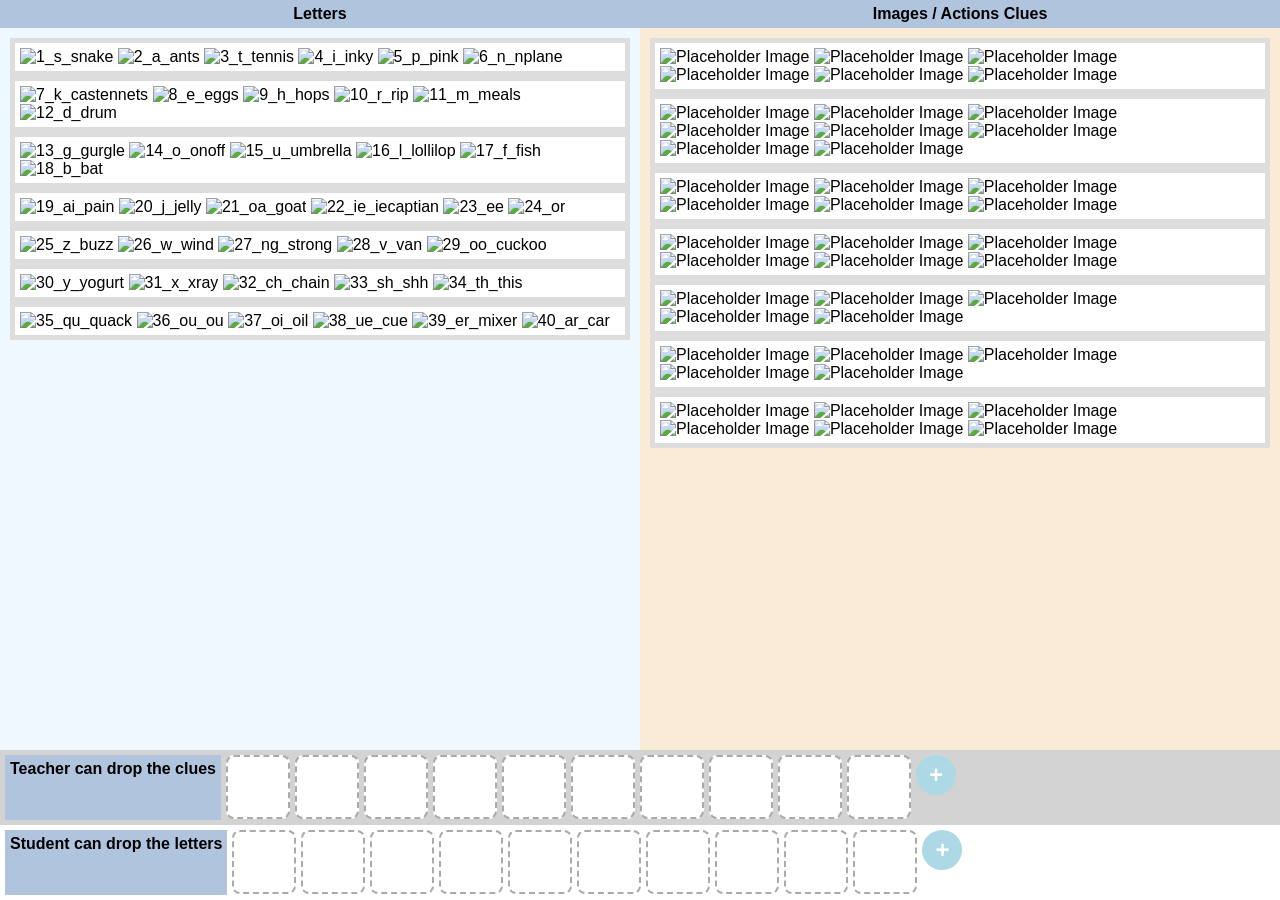
==== index.html @ 733f85e7 "Create index.html" ====
<!DOCTYPE html>
<html lang="en">
  <head>
    <meta charset="UTF-8" />
    <meta name="viewport" content="width=device-width, initial-scale=1.0" />
    <title>Jolly_Image_Clues</title>
    <style>
      body {
        margin: 0;
        font-family: Arial, sans-serif;
        height: 100vh;
        display: flex;
        flex-direction: column;
        overflow: hidden;
      }
      .container {
        display: flex;
        flex-direction: column;
        height: 100vh;
        overflow: hidden;
      }
      .top-sections {
        display: flex;
        flex: 1;
        overflow: hidden;
      }
      .left,
      .right {
        flex: 1;
        display: flex;
        flex-direction: column;
        height: 100%;
        overflow: hidden;
      }

      .header {
        background-color: #b0c4de;
        #padding: 10px;
        padding: 5px;
        text-align: center;
        font-weight: bold;
        flex-shrink: 0;
      }
      .header_bottom {
        background-color: #b0c4de;
        #padding: 10px;
        padding: 5px;
        text-align: left;
        font-weight: bold;
        flex-shrink: 0;
      }
      .content {
        flex: 1;
        overflow-y: auto; /* Enables independent scrolling */
        #padding: 20px;
        padding: 10px;
        box-sizing: border-box;
        background-color: #f0f8ff;
        flex-direction: column; /* Arranges items vertically */
        ##display: flex; /* Enables flexbox layout */
        gap: 10px; /* Adds spacing between tiles */
        align-items: left; /* Centers tiles horizontally (optional) */
      }

      .right .content {
        background-color: #faebd7;
      }
      .bottom {
        background-color: #d3d3d3;
        #padding: 20px;
        padding: 5px;
        display: flex;
        #gap: 10px;
        gap: 5px;
        justify-content: left;
        align-items: left;
        box-sizing: border-box;
        flex-shrink: 0;
        #height: 150px; /* Fixed height */
        height: 75px; /* Fixed height */
        overflow-y: auto; /* Enables independent scrolling */
        flex-wrap: wrap;
      }
      .drop-box {
        #width: 80px;
        #height: 80px;
        width: 60px;
        height: 60px;
        background-color: #ffffff;
        border: 2px dashed #aaa;
        border-radius: 8px;
        display: flex;
        justify-content: center;
        align-items: center;
        position: relative;
      }
      .drop-box img {
        max-width: 100%;
        max-height: 100%;
        cursor: pointer;
      }
      .drop-box .remove-box {
        position: absolute;
        top: -5px;
        right: -5px;
        width: 20px;
        height: 20px;
        background-color: black;
        color: white;
        font-size: 14px;
        font-weight: bold;
        border: none;
        border-radius: 50%;
        cursor: pointer;
        display: flex;
        justify-content: center;
        align-items: center;
      }
      .drag-item {
        width: 100px;
        height: 100px;
        background-color: #e6f7ff;
        border: 1px solid #ccc;
        border-radius: 8px;
        display: flex;
        justify-content: center;
        align-items: center;
        cursor: grab;
      }
      .add-box {
        width: 40px;
        height: 40px;
        background-color: #add8e6;
        border-radius: 50%;
        display: flex;
        justify-content: center;
        align-items: center;
        cursor: pointer;
        font-size: 24px;
        font-weight: bold;
        color: #ffffff;
      }
      iframe {
        width: 400px; /* Full width of the iframe content */
        height: 200px; /* Full height of the iframe content */
        transform: scale(0.5); /* Optional zoom */
      }
    </style>
  </head>
  <body>
    <div class="container">
      <div class="top-sections">
        <div class="left">
          <div class="header">Letters</div>
          <div class="content">
            <!-- Sound Group -->
            <div class="sound-group">
              <div class="image-container-add" id="pic-1">
                <img
                  src="https://cdn.glitch.global/4adfb181-a460-4bc2-8b7e-12b2c345e72f/1_s_snake.png?v=1744560959046"
                  alt="1_s_snake"
                  draggable="true"
                />
                <img src="https://cdn.glitch.global/4adfb181-a460-4bc2-8b7e-12b2c345e72f/2_a_ants.png?v=1744561001918" alt="2_a_ants" draggable="true" />
                <img src="https://cdn.glitch.global/4adfb181-a460-4bc2-8b7e-12b2c345e72f/3_t_tennis.png?v=1744559764709" alt="3_t_tennis" draggable="true" />
                <img src="https://cdn.glitch.global/4adfb181-a460-4bc2-8b7e-12b2c345e72f/4_i_ink.png?v=1744560992296" alt="4_i_inky" draggable="true" />
                <img src="https://cdn.glitch.global/4adfb181-a460-4bc2-8b7e-12b2c345e72f/5_p_puff.png?v=1744561009285" alt="5_p_pink" draggable="true" />
                <img src="https://cdn.glitch.global/4adfb181-a460-4bc2-8b7e-12b2c345e72f/6_n_net.png?v=1744561014562" alt="6_n_nplane" draggable="true" />
              </div>
            </div>
            <!-- Sound Group -->
            <div class="sound-group">
              <div class="image-container-add" id="pic-2">
                <img
                  src="https://cdn.glitch.global/4adfb181-a460-4bc2-8b7e-12b2c345e72f/7_c_castanets.png?v=1744561022892"
                  alt="7_k_castennets"
                  draggable="true"
                />
                <img src="https://cdn.glitch.global/4adfb181-a460-4bc2-8b7e-12b2c345e72f/8_e_egg.png?v=1744561030577" alt="8_e_eggs" draggable="true" />
                <img src="https://cdn.glitch.global/4adfb181-a460-4bc2-8b7e-12b2c345e72f/9_h_hop.png?v=1744561038315" alt="9_h_hops" draggable="true" />
                <img src="https://cdn.glitch.global/4adfb181-a460-4bc2-8b7e-12b2c345e72f/10_r_rag.png?v=1744561045800" alt="10_r_rip" draggable="true" />
                <img src="https://cdn.glitch.global/4adfb181-a460-4bc2-8b7e-12b2c345e72f/11_m_meal.png?v=1744561056180" alt="11_m_meals" draggable="true" />
                <img src="https://cdn.glitch.global/4adfb181-a460-4bc2-8b7e-12b2c345e72f/12_d_drum.png?v=1744561060388" alt="12_d_drum" draggable="true" />
              </div>
            </div>
            <!-- Sound Group -->
            <div class="sound-group">
              <div class="image-container-add" id="pic-3">
                <img src="https://cdn.glitch.global/4adfb181-a460-4bc2-8b7e-12b2c345e72f/13_g_gurgle.png?v=1744561068231" alt="13_g_gurgle" draggable="true" />
                <img src="https://cdn.glitch.global/4adfb181-a460-4bc2-8b7e-12b2c345e72f/14_o_on_off.png?v=1744561078649" alt="14_o_onoff" draggable="true" />
                <img
                  src="https://cdn.glitch.global/4adfb181-a460-4bc2-8b7e-12b2c345e72f/15_u_umbrella.png?v=1744560377192"
                  alt="15_u_umbrella"
                  draggable="true"
                />
                <img
                  src="https://cdn.glitch.global/4adfb181-a460-4bc2-8b7e-12b2c345e72f/16_l_lollipop.png?v=1744561085798"
                  alt="16_l_lollilop"
                  draggable="true"
                />
                <img src="https://cdn.glitch.global/4adfb181-a460-4bc2-8b7e-12b2c345e72f/17_f_fish.png?v=1744561094536" alt="17_f_fish" draggable="true" />
                <img src="https://cdn.glitch.global/4adfb181-a460-4bc2-8b7e-12b2c345e72f/18_b_bat.png?v=1744561100060" alt="18_b_bat" draggable="true" />
              </div>
            </div>
            <!-- Sound Group -->
            <div class="sound-group">
              <div class="image-container-add" id="pic-4">
                <img src="https://cdn.glitch.global/4adfb181-a460-4bc2-8b7e-12b2c345e72f/19_ai_pain.png?v=1744561107030" alt="19_ai_pain" draggable="true" />
                <img src="https://cdn.glitch.global/4adfb181-a460-4bc2-8b7e-12b2c345e72f/20_j_jam.png?v=1744561115542" alt="20_j_jelly" draggable="true" />
                <img src="https://cdn.glitch.global/4adfb181-a460-4bc2-8b7e-12b2c345e72f/21_oa_goat.png?v=1744561122622" alt="21_oa_goat" draggable="true" />
                <img
                  src="https://cdn.glitch.global/4adfb181-a460-4bc2-8b7e-12b2c345e72f/22_ie_ie_ie.png?v=1744561131963"
                  alt="22_ie_iecaptian"
                  draggable="true"
                />
                <img src="https://cdn.glitch.global/4adfb181-a460-4bc2-8b7e-12b2c345e72f/23_ee_or_eey_ore.png?v=1744561138177" alt="23_ee" draggable="true" />
                <img src="https://cdn.glitch.global/4adfb181-a460-4bc2-8b7e-12b2c345e72f/23_ee_or_eey_ore.png?v=1744561138177" alt="24_or" draggable="true" />
              </div>
            </div>
            <!-- Sound Group -->
            <div class="sound-group">
              <div class="image-container-add" id="pic-5">
                <img src="https://cdn.glitch.global/4adfb181-a460-4bc2-8b7e-12b2c345e72f/24_z_buzz.png?v=1744561157769" alt="25_z_buzz" draggable="true" />
                <img src="https://cdn.glitch.global/4adfb181-a460-4bc2-8b7e-12b2c345e72f/25_w_wind.png?v=1744561163720" alt="26_w_wind" draggable="true" />
                <img
                  src="https://cdn.glitch.global/4adfb181-a460-4bc2-8b7e-12b2c345e72f/26_ng_strong.png?v=1744561170812"
                  alt="27_ng_strong"
                  draggable="true"
                />
                <img src="https://cdn.glitch.global/4adfb181-a460-4bc2-8b7e-12b2c345e72f/27_v_van.png?v=1744561178934" alt="28_v_van" draggable="true" />
                <img
                  src="https://cdn.glitch.global/4adfb181-a460-4bc2-8b7e-12b2c345e72f/28_oo_cook.png?v=1744561189140"
                  alt="29_oo_cuckoo"
                  draggable="true"
                />
              </div>
            </div>
            <!-- Sound Group -->
            <div class="sound-group">
              <div class="image-container-add" id="pic-6">
                <img src="https://cdn.glitch.global/4adfb181-a460-4bc2-8b7e-12b2c345e72f/29_y_yogurt.png?v=1744559774931" alt="30_y_yogurt" draggable="true" />
                <img src="https://cdn.glitch.global/4adfb181-a460-4bc2-8b7e-12b2c345e72f/30_x_x_ray.png?v=1744561199318" alt="31_x_xray" draggable="true" />
                <img src="https://cdn.glitch.global/4adfb181-a460-4bc2-8b7e-12b2c345e72f/31_ch_choo.png?v=1744561206598" alt="32_ch_chain" draggable="true" />
                <img src="https://cdn.glitch.global/4adfb181-a460-4bc2-8b7e-12b2c345e72f/32_sh_hush.png?v=1744561214561" alt="33_sh_shh" draggable="true" />
                <img src="https://cdn.glitch.global/4adfb181-a460-4bc2-8b7e-12b2c345e72f/33_th_this_thumb.png?v=1744561222630" alt="34_th_this" draggable="true" />
              </div>
            </div>
            <!-- Sound Group -->
            <div class="sound-group">
              <div class="image-container-add" id="pic-7">
                <img src="https://cdn.glitch.global/4adfb181-a460-4bc2-8b7e-12b2c345e72f/35_ou_ouch.png?v=1744561228582" alt="35_qu_quack" draggable="true" />
                <img src="https://cdn.glitch.global/4adfb181-a460-4bc2-8b7e-12b2c345e72f/34_qu_quack.png?v=1744561234258" alt="36_ou_ou" draggable="true" />
                <img src="https://cdn.glitch.global/4adfb181-a460-4bc2-8b7e-12b2c345e72f/36_oi_oil.png?v=1744561242441" alt="37_oi_oil" draggable="true" />
                <img src="https://cdn.glitch.global/4adfb181-a460-4bc2-8b7e-12b2c345e72f/37_ue_cue.png?v=1744561249560" alt="38_ue_cue" draggable="true" />
                <img src="https://cdn.glitch.global/4adfb181-a460-4bc2-8b7e-12b2c345e72f/38_er_mixer.png?v=1744561256466" alt="39_er_mixer" draggable="true" />
                <img src="https://cdn.glitch.global/4adfb181-a460-4bc2-8b7e-12b2c345e72f/39_ar_arm.png?v=1744561270371" alt="40_ar_car" draggable="true" />
              </div>
            </div>
          </div>
        </div>
        <div class="right">
          <div class="header">Images / Actions Clues</div>
          <div class="content">
            <!-- Sound Group -->
            <div class="sound-group">
              <div class="image-container" id="group-1">
                <img
                  src="../canva_letters/canva_2_s.png"
                  alt="Placeholder Image"
                  draggable="true"
                />
                <img
                  src="../canva_letters/canva_2_a.png"
                  alt="Placeholder Image"
                  draggable="true"
                />
                <img
                  src="../canva_letters/canva_2_t.png"
                  alt="Placeholder Image"
                  draggable="true"
                />
                <img
                  src="../canva_letters/canva_2_p.png"
                  alt="Placeholder Image"
                  draggable="true"
                />
                <img
                  src="../canva_letters/canva_2_i.png"
                  alt="Placeholder Image"
                  draggable="true"
                />
                <img
                  src="../canva_letters/canva_2_n.png"
                  alt="Placeholder Image"
                  draggable="true"
                />
              </div>
            </div>

            <div class="sound-group">
              <div class="image-container" id="group-2">
                <img
                  src="../canva_letters/canva_2_c.png"
                  alt="Placeholder Image"
                  draggable="true"
                />
                <img
                  src="../canva_letters/canva_2_k.png"
                  alt="Placeholder Image"
                  draggable="true"
                />
                <img
                  src="../canva_letters/canva_2_ck.png"
                  alt="Placeholder Image"
                  draggable="true"
                />
                <img
                  src="../canva_letters/canva_2_e.png"
                  alt="Placeholder Image"
                  draggable="true"
                />
                <img
                  src="../canva_letters/canva_2_h.png"
                  alt="Placeholder Image"
                  draggable="true"
                />
                <img
                  src="../canva_letters/canva_2_r.png"
                  alt="Placeholder Image"
                  draggable="true"
                />
                <img
                  src="../canva_letters/canva_2_m.png"
                  alt="Placeholder Image"
                  draggable="true"
                />
                <img
                  src="../canva_letters/canva_2_d.png"
                  alt="Placeholder Image"
                  draggable="true"
                />
              </div>
            </div>

            <!-- Sound Group -->
            <div class="sound-group">
              <div class="image-container" id="group-3">
                <img
                  src="../canva_letters/canva_2_g.png"
                  alt="Placeholder Image"
                  draggable="true"
                />
                <img
                  src="../canva_letters/canva_2_o.png"
                  alt="Placeholder Image"
                  draggable="true"
                />
                <img
                  src="../canva_letters/canva_2_u.png"
                  alt="Placeholder Image"
                  draggable="true"
                />
                <img
                  src="../canva_letters/canva_2_l.png"
                  alt="Placeholder Image"
                  draggable="true"
                />
                <img
                  src="../canva_letters/canva_2_f.png"
                  alt="Placeholder Image"
                  draggable="true"
                />
                <img
                  src="../canva_letters/canva_2_b.png"
                  alt="Placeholder Image"
                  draggable="true"
                />
              </div>
            </div>

            <!-- Sound Group -->
            <div class="sound-group">
              <div class="image-container" id="group-4">
                <img
                  src="../canva_letters/canva_2_ai.png"
                  alt="Placeholder Image"
                  draggable="true"
                />
                <img
                  src="../canva_letters/canva_2_j.png"
                  alt="Placeholder Image"
                  draggable="true"
                />
                <img
                  src="../canva_letters/canva_2_oa.png"
                  alt="Placeholder Image"
                  draggable="true"
                />
                <img
                  src="../canva_letters/canva_2_ie.png"
                  alt="Placeholder Image"
                  draggable="true"
                />
                <img
                  src="../canva_letters/canva_2_ee.png"
                  alt="Placeholder Image"
                  draggable="true"
                />
                <img
                  src="../canva_letters/canva_2_or.png"
                  alt="Placeholder Image"
                  draggable="true"
                />
              </div>
            </div>

            <!-- Sound Group -->
            <div class="sound-group">
              <div class="image-container" id="group-5">
                <img
                  src="../canva_letters/canva_2_z.png"
                  alt="Placeholder Image"
                  draggable="true"
                />
                <img
                  src="../canva_letters/canva_2_w.png"
                  alt="Placeholder Image"
                  draggable="true"
                />
                <img
                  src="../canva_letters/canva_2_ng.png"
                  alt="Placeholder Image"
                  draggable="true"
                />
                <img
                  src="../canva_letters/canva_2_v.png"
                  alt="Placeholder Image"
                  draggable="true"
                />
                <img
                  src="../canva_letters/canva_2_oo.png"
                  alt="Placeholder Image"
                  draggable="true"
                />
              </div>
            </div>

            <!-- Sound Group -->
            <div class="sound-group">
              <div class="image-container" id="group-6">
                <img
                  src="../canva_letters/canva_2_y.png"
                  alt="Placeholder Image"
                  draggable="true"
                />
                <img
                  src="../canva_letters/canva_2_x.png"
                  alt="Placeholder Image"
                  draggable="true"
                />
                <img
                  src="../canva_letters/canva_2_ch.png"
                  alt="Placeholder Image"
                  draggable="true"
                />
                <img
                  src="../canva_letters/canva_2_sh.png"
                  alt="Placeholder Image"
                  draggable="true"
                />
                <img
                  src="../canva_letters/canva_2_th.png"
                  alt="Placeholder Image"
                  draggable="true"
                />
              </div>
            </div>

            <!-- Sound Group -->
            <div class="sound-group">
              <div class="image-container" id="group-7">
                <img
                  src="../canva_letters/canva_2_qu.png"
                  alt="Placeholder Image"
                  draggable="true"
                />
                <img
                  src="../canva_letters/canva_2_ou.png"
                  alt="Placeholder Image"
                  draggable="true"
                />
                <img
                  src="../canva_letters/canva_2_oi.png"
                  alt="Placeholder Image"
                  draggable="true"
                />
                <img
                  src="../canva_letters/canva_2_ue.png"
                  alt="Placeholder Image"
                  draggable="true"
                />
                <img
                  src="../canva_letters/canva_2_er.png"
                  alt="Placeholder Image"
                  draggable="true"
                />
                <img
                  src="../canva_letters/canva_2_ar.png"
                  alt="Placeholder Image"
                  draggable="true"
                />
              </div>
            </div>
          </div>
        </div>
      </div>
      <div class="bottom" id="bottomSection">
        <div class="header_bottom">
          Teacher can drop the clues
        </div>
        <div class="drop-box"></div>
        <div class="drop-box"></div>
        <div class="drop-box"></div>
        <div class="drop-box"></div>
        <div class="drop-box"></div>
        <div class="drop-box"></div>
        <div class="drop-box"></div>
        <div class="drop-box"></div>
        <div class="drop-box"></div>
        <div class="drop-box"></div>
        <div class="add-box" id="addBox">+</div>
      </div>
      <div
        class="bottom"
        style="background-color: #ffff"
        id="bottomSoundSection"
      >
        <div class="header_bottom">
          Student can drop the letters
        </div>
        <div class="drop-box"></div>
        <div class="drop-box"></div>
        <div class="drop-box"></div>
        <div class="drop-box"></div>
        <div class="drop-box"></div>
        <div class="drop-box"></div>
        <div class="drop-box"></div>
        <div class="drop-box"></div>
        <div class="drop-box"></div>
        <div class="drop-box"></div>
        <div class="add-box" id="addBox_Sound">+</div>
      </div>
    </div>
    <script>
      const dragItems = document.querySelectorAll(".drag-item");
      const bottomSection = document.getElementById("bottomSection");
      const bottomSoundSection = document.getElementById("bottomSoundSection");

      const addBoxButton = document.getElementById("addBox");
      const addSoundBoxButton = document.getElementById("addBox_Sound");

      dragItems.forEach((item) => {
        item.addEventListener("dragstart", (e) => {
          e.dataTransfer.setData(
            "text/plain",
            e.target.getAttribute("data-image")
          );
        });
      });

      function enableDrop(box) {
        box.addEventListener("dragover", (e) => {
          e.preventDefault();
          box.style.backgroundColor = "#f0f8ff";
        });

        box.addEventListener("dragleave", () => {
          box.style.backgroundColor = "#ffffff";
        });

        box.addEventListener("drop", (e) => {
          e.preventDefault();
          const imageUrl = e.dataTransfer.getData("text/plain");
          const img = document.createElement("img");
          img.src = imageUrl;
          img.addEventListener("click", () => {
            img.remove();
          });
          box.innerHTML = "";
          box.appendChild(img);
          box.style.backgroundColor = "#ffffff";
        });
      }

      addBoxButton.addEventListener("click", () => {
        const newDropBox = document.createElement("div");
        newDropBox.classList.add("drop-box");
        const removeButton = document.createElement("button");
        removeButton.textContent = "x";
        removeButton.classList.add("remove-box");
        removeButton.addEventListener("click", () => {
          newDropBox.remove();
        });
        newDropBox.appendChild(removeButton);
        enableDrop(newDropBox);
        bottomSection.insertBefore(newDropBox, addBoxButton);
      });
      addSoundBoxButton.addEventListener("click", () => {
        const newDropBox = document.createElement("div");
        newDropBox.classList.add("drop-box");
        const removeButton = document.createElement("button");
        removeButton.textContent = "x";
        removeButton.classList.add("remove-box");
        removeButton.addEventListener("click", () => {
          newDropBox.remove();
        });
        newDropBox.appendChild(removeButton);
        enableDrop(newDropBox);
        bottomSoundSection.insertBefore(newDropBox, addSoundBoxButton);
      });

      document.querySelectorAll(".drop-box").forEach(enableDrop);
    </script>
    <!-- style for tiles and grouping the tiles -->
    <style>
      .old_sound-group {
      		border: 1px solid #ddd;
      		border-radius: 8px;
      		##padding: 10px;
      		padding: 10px;
      		background: #ffffff;
      		##width: 200px;
      		width: 200px;
      		##height:auto;
      		box-shadow: 0px 2px 5px rgba(0, 0, 0, 0.1);
      		##added by vidya for vertcal arrangement
      		flex:1;
      		flex-direction: column; /* Arranges items vertically */
      		display: flex; /* Enables flexbox layout */
      		gap: 10px; /* Adds spacing between tiles */
      		align-items: center; /* Centers tiles horizontally (optional) */
      	}
      	.sound-group {
      		border: 5px solid #ddd;
      		border-radius: 1px;
      		##padding: 10px;
      		padding: 3px;
      		background: #ffffff;
      		##width: 200px;
      		width: auto;
      		##height:auto;
      		##box-shadow: 0px 2px 5px rgba(0, 0, 0, 0.1);
      		##added by vidya for vertcal arrangement
      		flex:1;
      		flex-direction: column; /* Arranges items vertically */
      		align-items: flex-start;
      		display: flex; /* Enables flexbox layout */
      		gap: 5px; /* Adds spacing between tiles */
      		align-items: left; /* Centers tiles horizontally (optional) */
      	}

      	.sound-group h3 {
      		margin: 0 0 10px;
      	}

      	.old_tiles {
      		flex:1;
      		display: flex;
      		flex-wrap: wrap;
      		gap: 10px;
      		##added by vidya for vertcal arrangement
      		flex:1;
      		width:auto;
      		flex-direction: row; /* Arranges items vertically */
      		display: flex; /* Enables flexbox layout */
      		gap: 10px; /* Adds spacing between tiles */
      		align-items: center; /* Centers tiles horizontally (optional) */

      	}

      	.tiles {
      		flex:1;
      		display: flex;
      		flex-wrap: wrap;
      		gap: 10px;
      	}

      	.tile {
      		padding: 10px 15px;
      		border: 1px solid #ccc;
      		border-radius: 5px;
      		background-color: #e6f7ff;
      		cursor: grab;
      		user-select: none;
      	}

      	.tile:active {
      		cursor: grabbing;
      	}

      	.image-container-add {
      		#display: flex;
      		display: block;
      		#justify-content: center;
      		justify-content: left;
      		#gap: 10px;
      		gap: 2px;
      		##margin: 20px;
      		margin: 2px;
      	}

      	.image-container {
      		#display: flex;
      		display: block;
      		#justify-content: center;
      		justify-content: left;
      		#gap: 10px;
      		gap: 2px;
      		##margin: 20px;
      		margin: 2px;
      	}

      	.image-container-add img {
      	   # width: 100px;
      	   # height: 100px;
      		height: 70px;
      		width: 70px;
      		cursor: grab;
      	}
      	.image-container img {
      	   # width: 100px;
      	   # height: 100px;
      		height: 40px;
      		width: 40px;
      		cursor: grab;
      	}
    </style>
  </body>
</html>
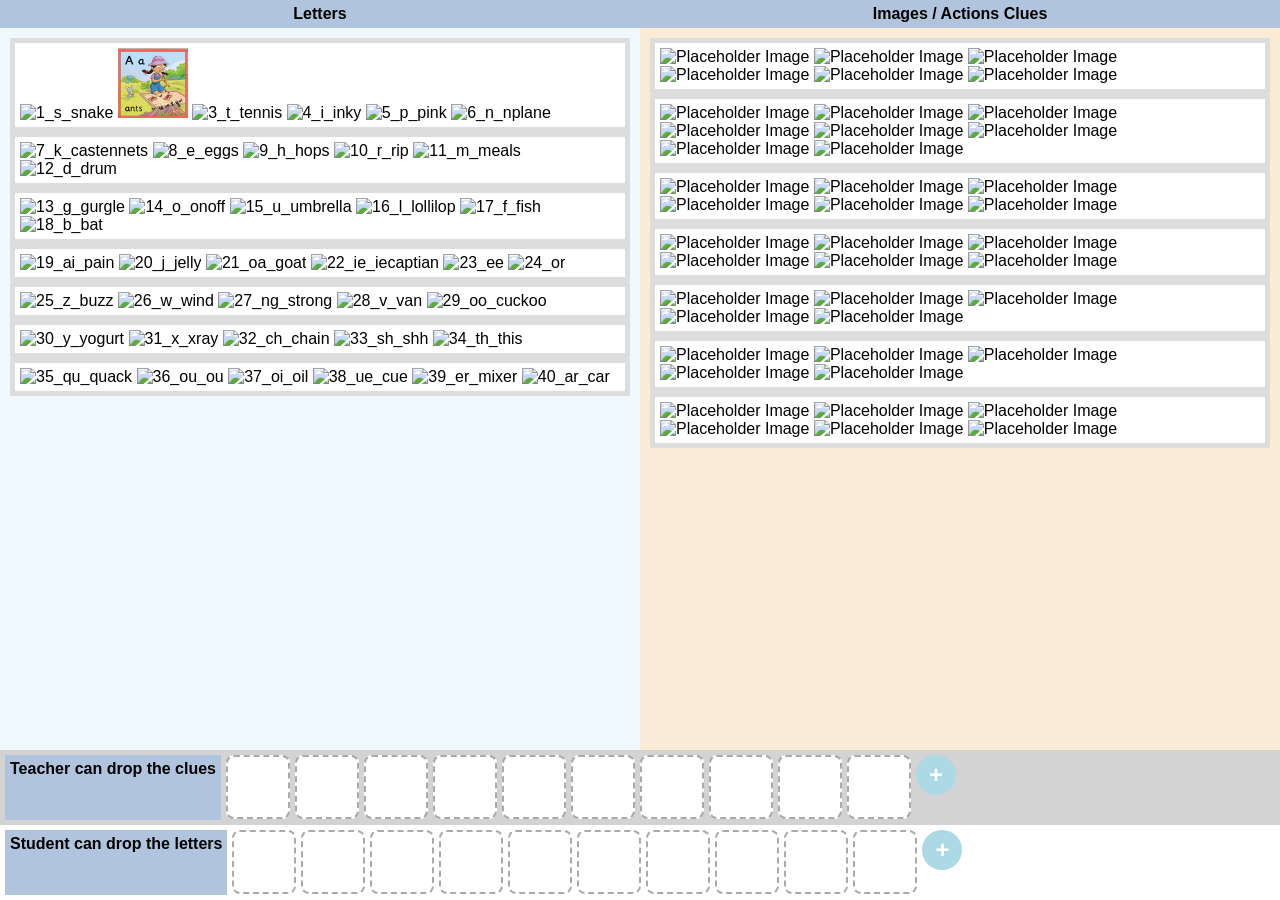
==== commit dbc08726: "#3 Adding poster_images folder" ====
--- a/index.html
+++ b/index.html
@@ -161,7 +161,7 @@
                   alt="1_s_snake"
                   draggable="true"
                 />
-                <img src="https://cdn.glitch.global/4adfb181-a460-4bc2-8b7e-12b2c345e72f/2_a_ants.png?v=1744561001918" alt="2_a_ants" draggable="true" />
+                <img src="./images/poster_images/2_a_ants.png" alt="2_a_ants" draggable="true" />
                 <img src="https://cdn.glitch.global/4adfb181-a460-4bc2-8b7e-12b2c345e72f/3_t_tennis.png?v=1744559764709" alt="3_t_tennis" draggable="true" />
                 <img src="https://cdn.glitch.global/4adfb181-a460-4bc2-8b7e-12b2c345e72f/4_i_ink.png?v=1744560992296" alt="4_i_inky" draggable="true" />
                 <img src="https://cdn.glitch.global/4adfb181-a460-4bc2-8b7e-12b2c345e72f/5_p_puff.png?v=1744561009285" alt="5_p_pink" draggable="true" />
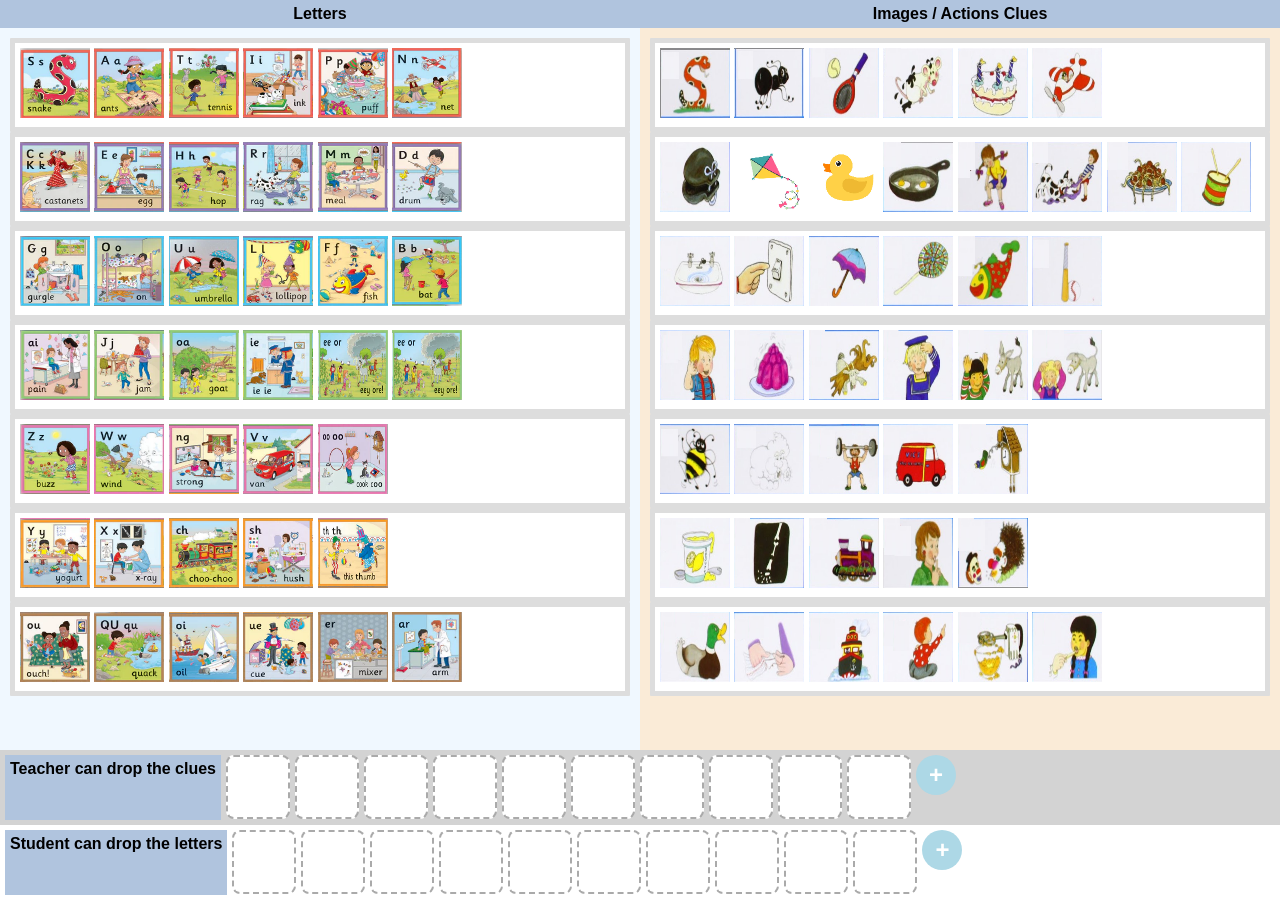
==== commit de634dda: "#5 Adding phonics_images and path" ====
--- a/index.html
+++ b/index.html
@@ -157,79 +157,79 @@
             <div class="sound-group">
               <div class="image-container-add" id="pic-1">
                 <img
-                  src="https://cdn.glitch.global/4adfb181-a460-4bc2-8b7e-12b2c345e72f/1_s_snake.png?v=1744560959046"
+                  src="./images/poster_images/1_s_snake.png"
                   alt="1_s_snake"
                   draggable="true"
                 />
                 <img src="./images/poster_images/2_a_ants.png" alt="2_a_ants" draggable="true" />
-                <img src="https://cdn.glitch.global/4adfb181-a460-4bc2-8b7e-12b2c345e72f/3_t_tennis.png?v=1744559764709" alt="3_t_tennis" draggable="true" />
-                <img src="https://cdn.glitch.global/4adfb181-a460-4bc2-8b7e-12b2c345e72f/4_i_ink.png?v=1744560992296" alt="4_i_inky" draggable="true" />
-                <img src="https://cdn.glitch.global/4adfb181-a460-4bc2-8b7e-12b2c345e72f/5_p_puff.png?v=1744561009285" alt="5_p_pink" draggable="true" />
-                <img src="https://cdn.glitch.global/4adfb181-a460-4bc2-8b7e-12b2c345e72f/6_n_net.png?v=1744561014562" alt="6_n_nplane" draggable="true" />
+                <img src="./images/poster_images/3_t_tennis.png" alt="3_t_tennis" draggable="true" />
+                <img src="./images/poster_images/4_i_ink.png" alt="4_i_inky" draggable="true" />
+                <img src="./images/poster_images/5_p_puff.png" alt="5_p_pink" draggable="true" />
+                <img src="./images/poster_images/6_n_net.png" alt="6_n_nplane" draggable="true" />
               </div>
             </div>
             <!-- Sound Group -->
             <div class="sound-group">
               <div class="image-container-add" id="pic-2">
                 <img
-                  src="https://cdn.glitch.global/4adfb181-a460-4bc2-8b7e-12b2c345e72f/7_c_castanets.png?v=1744561022892"
+                  src="./images/poster_images/7_c_castanets.png"
                   alt="7_k_castennets"
                   draggable="true"
                 />
-                <img src="https://cdn.glitch.global/4adfb181-a460-4bc2-8b7e-12b2c345e72f/8_e_egg.png?v=1744561030577" alt="8_e_eggs" draggable="true" />
-                <img src="https://cdn.glitch.global/4adfb181-a460-4bc2-8b7e-12b2c345e72f/9_h_hop.png?v=1744561038315" alt="9_h_hops" draggable="true" />
-                <img src="https://cdn.glitch.global/4adfb181-a460-4bc2-8b7e-12b2c345e72f/10_r_rag.png?v=1744561045800" alt="10_r_rip" draggable="true" />
-                <img src="https://cdn.glitch.global/4adfb181-a460-4bc2-8b7e-12b2c345e72f/11_m_meal.png?v=1744561056180" alt="11_m_meals" draggable="true" />
-                <img src="https://cdn.glitch.global/4adfb181-a460-4bc2-8b7e-12b2c345e72f/12_d_drum.png?v=1744561060388" alt="12_d_drum" draggable="true" />
+                <img src="./images/poster_images/8_e_egg.png" alt="8_e_eggs" draggable="true" />
+                <img src="./images/poster_images/9_h_hop.png" alt="9_h_hops" draggable="true" />
+                <img src="./images/poster_images/10_r_rag.png" alt="10_r_rip" draggable="true" />
+                <img src="./images/poster_images/11_m_meal.png" alt="11_m_meals" draggable="true" />
+                <img src="./images/poster_images/12_d_drum.png" alt="12_d_drum" draggable="true" />
               </div>
             </div>
             <!-- Sound Group -->
             <div class="sound-group">
               <div class="image-container-add" id="pic-3">
-                <img src="https://cdn.glitch.global/4adfb181-a460-4bc2-8b7e-12b2c345e72f/13_g_gurgle.png?v=1744561068231" alt="13_g_gurgle" draggable="true" />
-                <img src="https://cdn.glitch.global/4adfb181-a460-4bc2-8b7e-12b2c345e72f/14_o_on_off.png?v=1744561078649" alt="14_o_onoff" draggable="true" />
-                <img
-                  src="https://cdn.glitch.global/4adfb181-a460-4bc2-8b7e-12b2c345e72f/15_u_umbrella.png?v=1744560377192"
+                <img src="./images/poster_images/13_g_gurgle.png" alt="13_g_gurgle" draggable="true" />
+                <img src="./images/poster_images/14_o_on_off.png" alt="14_o_onoff" draggable="true" />
+                <img
+                  src="./images/poster_images/15_u_umbrella.png"
                   alt="15_u_umbrella"
                   draggable="true"
                 />
                 <img
-                  src="https://cdn.glitch.global/4adfb181-a460-4bc2-8b7e-12b2c345e72f/16_l_lollipop.png?v=1744561085798"
+                  src="./images/poster_images/16_l_lollipop.png"
                   alt="16_l_lollilop"
                   draggable="true"
                 />
-                <img src="https://cdn.glitch.global/4adfb181-a460-4bc2-8b7e-12b2c345e72f/17_f_fish.png?v=1744561094536" alt="17_f_fish" draggable="true" />
-                <img src="https://cdn.glitch.global/4adfb181-a460-4bc2-8b7e-12b2c345e72f/18_b_bat.png?v=1744561100060" alt="18_b_bat" draggable="true" />
+                <img src="./images/poster_images/17_f_fish.png" alt="17_f_fish" draggable="true" />
+                <img src="./images/poster_images/18_b_bat.png" alt="18_b_bat" draggable="true" />
               </div>
             </div>
             <!-- Sound Group -->
             <div class="sound-group">
               <div class="image-container-add" id="pic-4">
-                <img src="https://cdn.glitch.global/4adfb181-a460-4bc2-8b7e-12b2c345e72f/19_ai_pain.png?v=1744561107030" alt="19_ai_pain" draggable="true" />
-                <img src="https://cdn.glitch.global/4adfb181-a460-4bc2-8b7e-12b2c345e72f/20_j_jam.png?v=1744561115542" alt="20_j_jelly" draggable="true" />
-                <img src="https://cdn.glitch.global/4adfb181-a460-4bc2-8b7e-12b2c345e72f/21_oa_goat.png?v=1744561122622" alt="21_oa_goat" draggable="true" />
-                <img
-                  src="https://cdn.glitch.global/4adfb181-a460-4bc2-8b7e-12b2c345e72f/22_ie_ie_ie.png?v=1744561131963"
+                <img src="./images/poster_images/19_ai_pain.png" alt="19_ai_pain" draggable="true" />
+                <img src="./images/poster_images/20_j_jam.png" alt="20_j_jelly" draggable="true" />
+                <img src="./images/poster_images/21_oa_goat.png" alt="21_oa_goat" draggable="true" />
+                <img
+                  src="./images/poster_images/22_ie_ie_ie.png"
                   alt="22_ie_iecaptian"
                   draggable="true"
                 />
-                <img src="https://cdn.glitch.global/4adfb181-a460-4bc2-8b7e-12b2c345e72f/23_ee_or_eey_ore.png?v=1744561138177" alt="23_ee" draggable="true" />
-                <img src="https://cdn.glitch.global/4adfb181-a460-4bc2-8b7e-12b2c345e72f/23_ee_or_eey_ore.png?v=1744561138177" alt="24_or" draggable="true" />
+                <img src="./images/poster_images/23_ee_or_eey_ore.png" alt="23_ee" draggable="true" />
+                <img src="./images/poster_images/23_ee_or_eey_ore.png" alt="24_or" draggable="true" />
               </div>
             </div>
             <!-- Sound Group -->
             <div class="sound-group">
               <div class="image-container-add" id="pic-5">
-                <img src="https://cdn.glitch.global/4adfb181-a460-4bc2-8b7e-12b2c345e72f/24_z_buzz.png?v=1744561157769" alt="25_z_buzz" draggable="true" />
-                <img src="https://cdn.glitch.global/4adfb181-a460-4bc2-8b7e-12b2c345e72f/25_w_wind.png?v=1744561163720" alt="26_w_wind" draggable="true" />
-                <img
-                  src="https://cdn.glitch.global/4adfb181-a460-4bc2-8b7e-12b2c345e72f/26_ng_strong.png?v=1744561170812"
+                <img src="./images/poster_images/24_z_buzz.png" alt="25_z_buzz" draggable="true" />
+                <img src="./images/poster_images/25_w_wind.png" alt="26_w_wind" draggable="true" />
+                <img
+                  src="./images/poster_images/26_ng_strong.png"
                   alt="27_ng_strong"
                   draggable="true"
                 />
-                <img src="https://cdn.glitch.global/4adfb181-a460-4bc2-8b7e-12b2c345e72f/27_v_van.png?v=1744561178934" alt="28_v_van" draggable="true" />
-                <img
-                  src="https://cdn.glitch.global/4adfb181-a460-4bc2-8b7e-12b2c345e72f/28_oo_cook.png?v=1744561189140"
+                <img src="./images/poster_images/27_v_van.png" alt="28_v_van" draggable="true" />
+                <img
+                  src="./images/poster_images/28_oo_cook.png"
                   alt="29_oo_cuckoo"
                   draggable="true"
                 />
@@ -238,22 +238,22 @@
             <!-- Sound Group -->
             <div class="sound-group">
               <div class="image-container-add" id="pic-6">
-                <img src="https://cdn.glitch.global/4adfb181-a460-4bc2-8b7e-12b2c345e72f/29_y_yogurt.png?v=1744559774931" alt="30_y_yogurt" draggable="true" />
-                <img src="https://cdn.glitch.global/4adfb181-a460-4bc2-8b7e-12b2c345e72f/30_x_x_ray.png?v=1744561199318" alt="31_x_xray" draggable="true" />
-                <img src="https://cdn.glitch.global/4adfb181-a460-4bc2-8b7e-12b2c345e72f/31_ch_choo.png?v=1744561206598" alt="32_ch_chain" draggable="true" />
-                <img src="https://cdn.glitch.global/4adfb181-a460-4bc2-8b7e-12b2c345e72f/32_sh_hush.png?v=1744561214561" alt="33_sh_shh" draggable="true" />
-                <img src="https://cdn.glitch.global/4adfb181-a460-4bc2-8b7e-12b2c345e72f/33_th_this_thumb.png?v=1744561222630" alt="34_th_this" draggable="true" />
+                <img src="./images/poster_images/29_y_yogurt.png" alt="30_y_yogurt" draggable="true" />
+                <img src="./images/poster_images/30_x_x_ray.png" alt="31_x_xray" draggable="true" />
+                <img src="./images/poster_images/31_ch_choo.png" alt="32_ch_chain" draggable="true" />
+                <img src="./images/poster_images/32_sh_hush.png" alt="33_sh_shh" draggable="true" />
+                <img src="./images/poster_images/33_th_this_thumb.png" alt="34_th_this" draggable="true" />
               </div>
             </div>
             <!-- Sound Group -->
             <div class="sound-group">
               <div class="image-container-add" id="pic-7">
-                <img src="https://cdn.glitch.global/4adfb181-a460-4bc2-8b7e-12b2c345e72f/35_ou_ouch.png?v=1744561228582" alt="35_qu_quack" draggable="true" />
-                <img src="https://cdn.glitch.global/4adfb181-a460-4bc2-8b7e-12b2c345e72f/34_qu_quack.png?v=1744561234258" alt="36_ou_ou" draggable="true" />
-                <img src="https://cdn.glitch.global/4adfb181-a460-4bc2-8b7e-12b2c345e72f/36_oi_oil.png?v=1744561242441" alt="37_oi_oil" draggable="true" />
-                <img src="https://cdn.glitch.global/4adfb181-a460-4bc2-8b7e-12b2c345e72f/37_ue_cue.png?v=1744561249560" alt="38_ue_cue" draggable="true" />
-                <img src="https://cdn.glitch.global/4adfb181-a460-4bc2-8b7e-12b2c345e72f/38_er_mixer.png?v=1744561256466" alt="39_er_mixer" draggable="true" />
-                <img src="https://cdn.glitch.global/4adfb181-a460-4bc2-8b7e-12b2c345e72f/39_ar_arm.png?v=1744561270371" alt="40_ar_car" draggable="true" />
+                <img src="./images/poster_images/35_ou_ouch.png" alt="35_qu_quack" draggable="true" />
+                <img src="./images/poster_images/34_qu_quack.png" alt="36_ou_ou" draggable="true" />
+                <img src="./images/poster_images/36_oi_oil.png" alt="37_oi_oil" draggable="true" />
+                <img src="./images/poster_images/37_ue_cue.png" alt="38_ue_cue" draggable="true" />
+                <img src="./images/poster_images/38_er_mixer.png" alt="39_er_mixer" draggable="true" />
+                <img src="./images/poster_images/39_ar_arm.png" alt="40_ar_car" draggable="true" />
               </div>
             </div>
           </div>
@@ -265,32 +265,32 @@
             <div class="sound-group">
               <div class="image-container" id="group-1">
                 <img
-                  src="../canva_letters/canva_2_s.png"
-                  alt="Placeholder Image"
-                  draggable="true"
-                />
-                <img
-                  src="../canva_letters/canva_2_a.png"
-                  alt="Placeholder Image"
-                  draggable="true"
-                />
-                <img
-                  src="../canva_letters/canva_2_t.png"
-                  alt="Placeholder Image"
-                  draggable="true"
-                />
-                <img
-                  src="../canva_letters/canva_2_p.png"
-                  alt="Placeholder Image"
-                  draggable="true"
-                />
-                <img
-                  src="../canva_letters/canva_2_i.png"
-                  alt="Placeholder Image"
-                  draggable="true"
-                />
-                <img
-                  src="../canva_letters/canva_2_n.png"
+                  src="./images/phonic_images/1_s_snake.png"
+                  alt="Placeholder Image"
+                  draggable="true"
+                />
+                <img
+                  src="./images/phonic_images/2_a_ants.png"
+                  alt="Placeholder Image"
+                  draggable="true"
+                />
+                <img
+                  src="./images/phonic_images/3_t_tennis.png"
+                  alt="Placeholder Image"
+                  draggable="true"
+                />
+                <img
+                  src="./images/phonic_images/4_i_inky.png"
+                  alt="Placeholder Image"
+                  draggable="true"
+                />
+                <img
+                  src="./images/phonic_images/5_p_pink.png"
+                  alt="Placeholder Image"
+                  draggable="true"
+                />
+                <img
+                  src="./images/phonic_images/6_n_nplane.png"
                   alt="Placeholder Image"
                   draggable="true"
                 />
@@ -300,42 +300,42 @@
             <div class="sound-group">
               <div class="image-container" id="group-2">
                 <img
-                  src="../canva_letters/canva_2_c.png"
-                  alt="Placeholder Image"
-                  draggable="true"
-                />
-                <img
-                  src="../canva_letters/canva_2_k.png"
-                  alt="Placeholder Image"
-                  draggable="true"
-                />
-                <img
-                  src="../canva_letters/canva_2_ck.png"
-                  alt="Placeholder Image"
-                  draggable="true"
-                />
-                <img
-                  src="../canva_letters/canva_2_e.png"
-                  alt="Placeholder Image"
-                  draggable="true"
-                />
-                <img
-                  src="../canva_letters/canva_2_h.png"
-                  alt="Placeholder Image"
-                  draggable="true"
-                />
-                <img
-                  src="../canva_letters/canva_2_r.png"
-                  alt="Placeholder Image"
-                  draggable="true"
-                />
-                <img
-                  src="../canva_letters/canva_2_m.png"
-                  alt="Placeholder Image"
-                  draggable="true"
-                />
-                <img
-                  src="../canva_letters/canva_2_d.png"
+                  src="./images/phonic_images/7_k_castennets.png"
+                  alt="Placeholder Image"
+                  draggable="true"
+                />
+                <img
+                  src="./images/phonic_images/7_k_kite.png"
+                  alt="Placeholder Image"
+                  draggable="true"
+                />
+                <img
+                  src="./images/phonic_images/7_ck_duck.png"
+                  alt="Placeholder Image"
+                  draggable="true"
+                />
+                <img
+                  src="./images/phonic_images/8_e_eggs.png"
+                  alt="Placeholder Image"
+                  draggable="true"
+                />
+                <img
+                  src="./images/phonic_images/9_h_hops.png"
+                  alt="Placeholder Image"
+                  draggable="true"
+                />
+                <img
+                  src="./images/phonic_images/10_r_rip.png"
+                  alt="Placeholder Image"
+                  draggable="true"
+                />
+                <img
+                  src="./images/phonic_images/11_m_meals.png"
+                  alt="Placeholder Image"
+                  draggable="true"
+                />
+                <img
+                  src="./images/phonic_images/12_d_drum.png"
                   alt="Placeholder Image"
                   draggable="true"
                 />
@@ -346,32 +346,32 @@
             <div class="sound-group">
               <div class="image-container" id="group-3">
                 <img
-                  src="../canva_letters/canva_2_g.png"
-                  alt="Placeholder Image"
-                  draggable="true"
-                />
-                <img
-                  src="../canva_letters/canva_2_o.png"
-                  alt="Placeholder Image"
-                  draggable="true"
-                />
-                <img
-                  src="../canva_letters/canva_2_u.png"
-                  alt="Placeholder Image"
-                  draggable="true"
-                />
-                <img
-                  src="../canva_letters/canva_2_l.png"
-                  alt="Placeholder Image"
-                  draggable="true"
-                />
-                <img
-                  src="../canva_letters/canva_2_f.png"
-                  alt="Placeholder Image"
-                  draggable="true"
-                />
-                <img
-                  src="../canva_letters/canva_2_b.png"
+                  src="./images/phonic_images/13_g_gurgle.png"
+                  alt="Placeholder Image"
+                  draggable="true"
+                />
+                <img
+                  src="./images/phonic_images/14_o_onoff.png"
+                  alt="Placeholder Image"
+                  draggable="true"
+                />
+                <img
+                  src="./images/phonic_images/15_u_umbrella.png"
+                  alt="Placeholder Image"
+                  draggable="true"
+                />
+                <img
+                  src="./images/phonic_images/16_l_lollilop.png"
+                  alt="Placeholder Image"
+                  draggable="true"
+                />
+                <img
+                  src="./images/phonic_images/17_f_fish.png"
+                  alt="Placeholder Image"
+                  draggable="true"
+                />
+                <img
+                  src="./images/phonic_images/18_b_bat.png"
                   alt="Placeholder Image"
                   draggable="true"
                 />
@@ -382,32 +382,32 @@
             <div class="sound-group">
               <div class="image-container" id="group-4">
                 <img
-                  src="../canva_letters/canva_2_ai.png"
-                  alt="Placeholder Image"
-                  draggable="true"
-                />
-                <img
-                  src="../canva_letters/canva_2_j.png"
-                  alt="Placeholder Image"
-                  draggable="true"
-                />
-                <img
-                  src="../canva_letters/canva_2_oa.png"
-                  alt="Placeholder Image"
-                  draggable="true"
-                />
-                <img
-                  src="../canva_letters/canva_2_ie.png"
-                  alt="Placeholder Image"
-                  draggable="true"
-                />
-                <img
-                  src="../canva_letters/canva_2_ee.png"
-                  alt="Placeholder Image"
-                  draggable="true"
-                />
-                <img
-                  src="../canva_letters/canva_2_or.png"
+                  src="./images/phonic_images/19_ai_pain.png"
+                  alt="Placeholder Image"
+                  draggable="true"
+                />
+                <img
+                  src="./images/phonic_images/20_j_jelly.png"
+                  alt="Placeholder Image"
+                  draggable="true"
+                />
+                <img
+                  src="./images/phonic_images/21_oa_goat.png"
+                  alt="Placeholder Image"
+                  draggable="true"
+                />
+                <img
+                  src="./images/phonic_images/22_ie_iecaptian.png"
+                  alt="Placeholder Image"
+                  draggable="true"
+                />
+                <img
+                  src="./images/phonic_images/23_ee.png"
+                  alt="Placeholder Image"
+                  draggable="true"
+                />
+                <img
+                  src="./images/phonic_images/24_or.png"
                   alt="Placeholder Image"
                   draggable="true"
                 />
@@ -418,27 +418,27 @@
             <div class="sound-group">
               <div class="image-container" id="group-5">
                 <img
-                  src="../canva_letters/canva_2_z.png"
-                  alt="Placeholder Image"
-                  draggable="true"
-                />
-                <img
-                  src="../canva_letters/canva_2_w.png"
-                  alt="Placeholder Image"
-                  draggable="true"
-                />
-                <img
-                  src="../canva_letters/canva_2_ng.png"
-                  alt="Placeholder Image"
-                  draggable="true"
-                />
-                <img
-                  src="../canva_letters/canva_2_v.png"
-                  alt="Placeholder Image"
-                  draggable="true"
-                />
-                <img
-                  src="../canva_letters/canva_2_oo.png"
+                  src="./images/phonic_images/25_z_buzz.png"
+                  alt="Placeholder Image"
+                  draggable="true"
+                />
+                <img
+                  src="./images/phonic_images/26_w_wind.png"
+                  alt="Placeholder Image"
+                  draggable="true"
+                />
+                <img
+                  src="./images/phonic_images/27_ng_strong.png"
+                  alt="Placeholder Image"
+                  draggable="true"
+                />
+                <img
+                  src="./images/phonic_images/28_v_van.png"
+                  alt="Placeholder Image"
+                  draggable="true"
+                />
+                <img
+                  src="./images/phonic_images/29_oo_cuckoo.png"
                   alt="Placeholder Image"
                   draggable="true"
                 />
@@ -449,27 +449,27 @@
             <div class="sound-group">
               <div class="image-container" id="group-6">
                 <img
-                  src="../canva_letters/canva_2_y.png"
-                  alt="Placeholder Image"
-                  draggable="true"
-                />
-                <img
-                  src="../canva_letters/canva_2_x.png"
-                  alt="Placeholder Image"
-                  draggable="true"
-                />
-                <img
-                  src="../canva_letters/canva_2_ch.png"
-                  alt="Placeholder Image"
-                  draggable="true"
-                />
-                <img
-                  src="../canva_letters/canva_2_sh.png"
-                  alt="Placeholder Image"
-                  draggable="true"
-                />
-                <img
-                  src="../canva_letters/canva_2_th.png"
+                  src="./images/phonic_images/30_y_yogurt.png"
+                  alt="Placeholder Image"
+                  draggable="true"
+                />
+                <img
+                  src="./images/phonic_images/31_x_xray.png"
+                  alt="Placeholder Image"
+                  draggable="true"
+                />
+                <img
+                  src="./images/phonic_images/32_ch_chain.png"
+                  alt="Placeholder Image"
+                  draggable="true"
+                />
+                <img
+                  src="./images/phonic_images/33_sh_shh.png"
+                  alt="Placeholder Image"
+                  draggable="true"
+                />
+                <img
+                  src="./images/phonic_images/34_th_this.png"
                   alt="Placeholder Image"
                   draggable="true"
                 />
@@ -480,32 +480,32 @@
             <div class="sound-group">
               <div class="image-container" id="group-7">
                 <img
-                  src="../canva_letters/canva_2_qu.png"
-                  alt="Placeholder Image"
-                  draggable="true"
-                />
-                <img
-                  src="../canva_letters/canva_2_ou.png"
-                  alt="Placeholder Image"
-                  draggable="true"
-                />
-                <img
-                  src="../canva_letters/canva_2_oi.png"
-                  alt="Placeholder Image"
-                  draggable="true"
-                />
-                <img
-                  src="../canva_letters/canva_2_ue.png"
-                  alt="Placeholder Image"
-                  draggable="true"
-                />
-                <img
-                  src="../canva_letters/canva_2_er.png"
-                  alt="Placeholder Image"
-                  draggable="true"
-                />
-                <img
-                  src="../canva_letters/canva_2_ar.png"
+                  src="./images/phonic_images/35_qu_quack.png"
+                  alt="Placeholder Image"
+                  draggable="true"
+                />
+                <img
+                  src="./images/phonic_images/36_ou_ou.png"
+                  alt="Placeholder Image"
+                  draggable="true"
+                />
+                <img
+                  src="./images/phonic_images/37_oi_oil.png"
+                  alt="Placeholder Image"
+                  draggable="true"
+                />
+                <img
+                  src="./images/phonic_images/38_ue_cue.png"
+                  alt="Placeholder Image"
+                  draggable="true"
+                />
+                <img
+                  src="./images/phonic_images/39_er_mixer.png"
+                  alt="Placeholder Image"
+                  draggable="true"
+                />
+                <img
+                  src="./images/phonic_images/40_ar_car.png"
                   alt="Placeholder Image"
                   draggable="true"
                 />
@@ -730,8 +730,8 @@
       	.image-container img {
       	   # width: 100px;
       	   # height: 100px;
-      		height: 40px;
-      		width: 40px;
+      		height: 70px;
+      		width: 70px;
       		cursor: grab;
       	}
     </style>
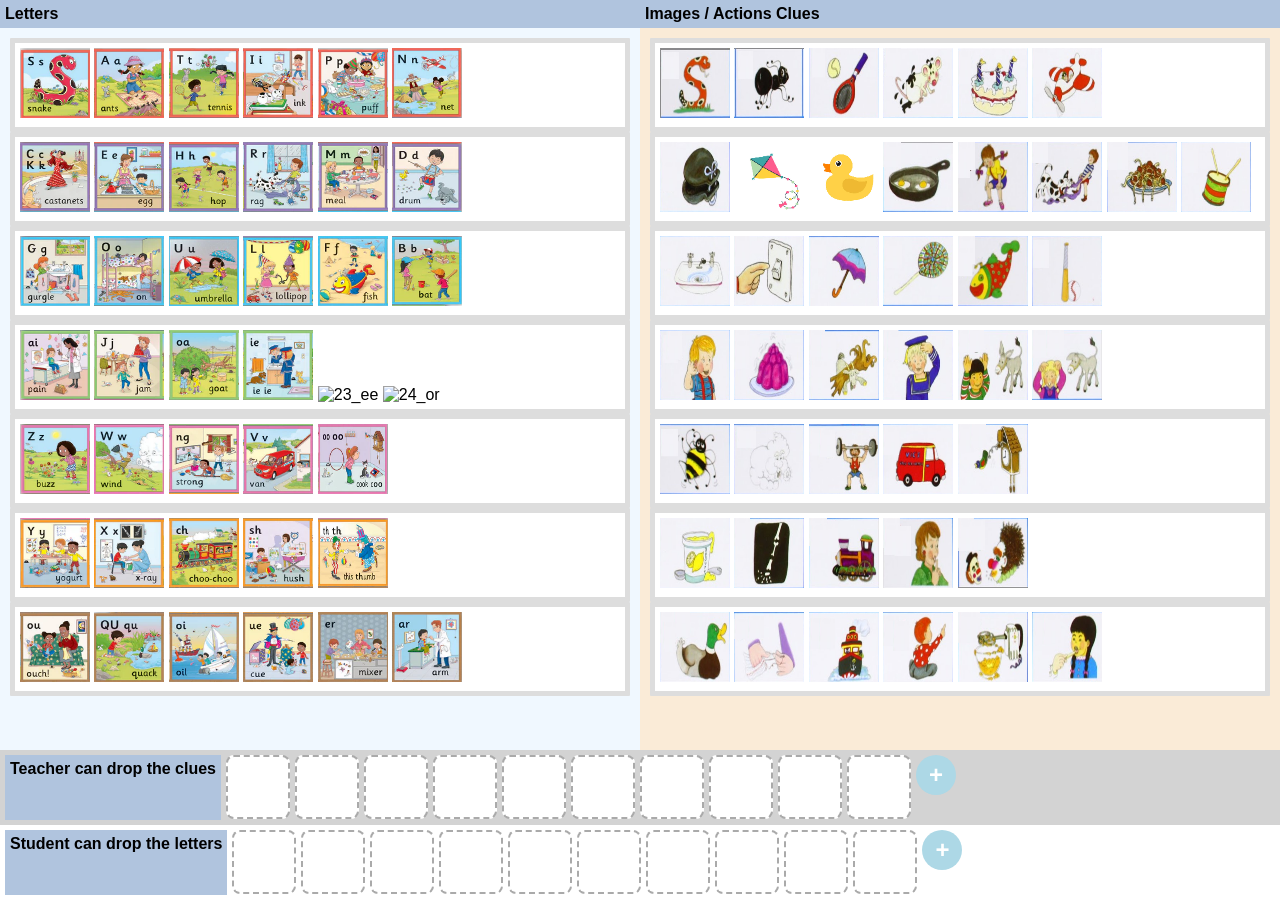
==== commit 66bcd888: "[#8 adding touchstart / touchend]" ====
--- a/index.html
+++ b/index.html
@@ -3,516 +3,374 @@
   <head>
     <meta charset="UTF-8" />
     <meta name="viewport" content="width=device-width, initial-scale=1.0" />
-    <title>Jolly_Image_Clues</title>
-    <style>
-      body {
-        margin: 0;
-        font-family: Arial, sans-serif;
-        height: 100vh;
-        display: flex;
-        flex-direction: column;
-        overflow: hidden;
-      }
-      .container {
-        display: flex;
-        flex-direction: column;
-        height: 100vh;
-        overflow: hidden;
-      }
-      .top-sections {
-        display: flex;
-        flex: 1;
-        overflow: hidden;
-      }
-      .left,
-      .right {
-        flex: 1;
-        display: flex;
-        flex-direction: column;
-        height: 100%;
-        overflow: hidden;
-      }
-
-      .header {
-        background-color: #b0c4de;
-        #padding: 10px;
-        padding: 5px;
-        text-align: center;
-        font-weight: bold;
-        flex-shrink: 0;
-      }
-      .header_bottom {
-        background-color: #b0c4de;
-        #padding: 10px;
-        padding: 5px;
-        text-align: left;
-        font-weight: bold;
-        flex-shrink: 0;
-      }
-      .content {
-        flex: 1;
-        overflow-y: auto; /* Enables independent scrolling */
-        #padding: 20px;
-        padding: 10px;
-        box-sizing: border-box;
-        background-color: #f0f8ff;
-        flex-direction: column; /* Arranges items vertically */
-        ##display: flex; /* Enables flexbox layout */
-        gap: 10px; /* Adds spacing between tiles */
-        align-items: left; /* Centers tiles horizontally (optional) */
-      }
-
-      .right .content {
-        background-color: #faebd7;
-      }
-      .bottom {
-        background-color: #d3d3d3;
-        #padding: 20px;
-        padding: 5px;
-        display: flex;
-        #gap: 10px;
-        gap: 5px;
-        justify-content: left;
-        align-items: left;
-        box-sizing: border-box;
-        flex-shrink: 0;
-        #height: 150px; /* Fixed height */
-        height: 75px; /* Fixed height */
-        overflow-y: auto; /* Enables independent scrolling */
-        flex-wrap: wrap;
-      }
-      .drop-box {
-        #width: 80px;
-        #height: 80px;
-        width: 60px;
-        height: 60px;
-        background-color: #ffffff;
-        border: 2px dashed #aaa;
-        border-radius: 8px;
-        display: flex;
-        justify-content: center;
-        align-items: center;
-        position: relative;
-      }
-      .drop-box img {
-        max-width: 100%;
-        max-height: 100%;
-        cursor: pointer;
-      }
-      .drop-box .remove-box {
-        position: absolute;
-        top: -5px;
-        right: -5px;
-        width: 20px;
-        height: 20px;
-        background-color: black;
-        color: white;
-        font-size: 14px;
-        font-weight: bold;
-        border: none;
-        border-radius: 50%;
-        cursor: pointer;
-        display: flex;
-        justify-content: center;
-        align-items: center;
-      }
-      .drag-item {
-        width: 100px;
-        height: 100px;
-        background-color: #e6f7ff;
-        border: 1px solid #ccc;
-        border-radius: 8px;
-        display: flex;
-        justify-content: center;
-        align-items: center;
-        cursor: grab;
-      }
-      .add-box {
-        width: 40px;
-        height: 40px;
-        background-color: #add8e6;
-        border-radius: 50%;
-        display: flex;
-        justify-content: center;
-        align-items: center;
-        cursor: pointer;
-        font-size: 24px;
-        font-weight: bold;
-        color: #ffffff;
-      }
-      iframe {
-        width: 400px; /* Full width of the iframe content */
-        height: 200px; /* Full height of the iframe content */
-        transform: scale(0.5); /* Optional zoom */
-      }
-    </style>
+    <title>Jolly_Phonics</title>
+    <link rel="stylesheet" href="./styles/board_style.css">
   </head>
   <body>
+	
+  
     <div class="container">
       <div class="top-sections">
-        <div class="left">
-          <div class="header">Letters</div>
-          <div class="content">
-            <!-- Sound Group -->
-            <div class="sound-group">
-              <div class="image-container-add" id="pic-1">
-                <img
-                  src="./images/poster_images/1_s_snake.png"
-                  alt="1_s_snake"
-                  draggable="true"
-                />
-                <img src="./images/poster_images/2_a_ants.png" alt="2_a_ants" draggable="true" />
-                <img src="./images/poster_images/3_t_tennis.png" alt="3_t_tennis" draggable="true" />
-                <img src="./images/poster_images/4_i_ink.png" alt="4_i_inky" draggable="true" />
-                <img src="./images/poster_images/5_p_puff.png" alt="5_p_pink" draggable="true" />
-                <img src="./images/poster_images/6_n_net.png" alt="6_n_nplane" draggable="true" />
-              </div>
-            </div>
-            <!-- Sound Group -->
-            <div class="sound-group">
-              <div class="image-container-add" id="pic-2">
-                <img
-                  src="./images/poster_images/7_c_castanets.png"
-                  alt="7_k_castennets"
-                  draggable="true"
-                />
-                <img src="./images/poster_images/8_e_egg.png" alt="8_e_eggs" draggable="true" />
-                <img src="./images/poster_images/9_h_hop.png" alt="9_h_hops" draggable="true" />
-                <img src="./images/poster_images/10_r_rag.png" alt="10_r_rip" draggable="true" />
-                <img src="./images/poster_images/11_m_meal.png" alt="11_m_meals" draggable="true" />
-                <img src="./images/poster_images/12_d_drum.png" alt="12_d_drum" draggable="true" />
-              </div>
-            </div>
-            <!-- Sound Group -->
-            <div class="sound-group">
-              <div class="image-container-add" id="pic-3">
-                <img src="./images/poster_images/13_g_gurgle.png" alt="13_g_gurgle" draggable="true" />
-                <img src="./images/poster_images/14_o_on_off.png" alt="14_o_onoff" draggable="true" />
-                <img
-                  src="./images/poster_images/15_u_umbrella.png"
-                  alt="15_u_umbrella"
-                  draggable="true"
-                />
-                <img
-                  src="./images/poster_images/16_l_lollipop.png"
-                  alt="16_l_lollilop"
-                  draggable="true"
-                />
-                <img src="./images/poster_images/17_f_fish.png" alt="17_f_fish" draggable="true" />
-                <img src="./images/poster_images/18_b_bat.png" alt="18_b_bat" draggable="true" />
-              </div>
-            </div>
-            <!-- Sound Group -->
-            <div class="sound-group">
-              <div class="image-container-add" id="pic-4">
-                <img src="./images/poster_images/19_ai_pain.png" alt="19_ai_pain" draggable="true" />
-                <img src="./images/poster_images/20_j_jam.png" alt="20_j_jelly" draggable="true" />
-                <img src="./images/poster_images/21_oa_goat.png" alt="21_oa_goat" draggable="true" />
-                <img
-                  src="./images/poster_images/22_ie_ie_ie.png"
-                  alt="22_ie_iecaptian"
-                  draggable="true"
-                />
-                <img src="./images/poster_images/23_ee_or_eey_ore.png" alt="23_ee" draggable="true" />
-                <img src="./images/poster_images/23_ee_or_eey_ore.png" alt="24_or" draggable="true" />
-              </div>
-            </div>
-            <!-- Sound Group -->
-            <div class="sound-group">
-              <div class="image-container-add" id="pic-5">
-                <img src="./images/poster_images/24_z_buzz.png" alt="25_z_buzz" draggable="true" />
-                <img src="./images/poster_images/25_w_wind.png" alt="26_w_wind" draggable="true" />
-                <img
-                  src="./images/poster_images/26_ng_strong.png"
-                  alt="27_ng_strong"
-                  draggable="true"
-                />
-                <img src="./images/poster_images/27_v_van.png" alt="28_v_van" draggable="true" />
-                <img
-                  src="./images/poster_images/28_oo_cook.png"
-                  alt="29_oo_cuckoo"
-                  draggable="true"
-                />
-              </div>
-            </div>
-            <!-- Sound Group -->
-            <div class="sound-group">
-              <div class="image-container-add" id="pic-6">
-                <img src="./images/poster_images/29_y_yogurt.png" alt="30_y_yogurt" draggable="true" />
-                <img src="./images/poster_images/30_x_x_ray.png" alt="31_x_xray" draggable="true" />
-                <img src="./images/poster_images/31_ch_choo.png" alt="32_ch_chain" draggable="true" />
-                <img src="./images/poster_images/32_sh_hush.png" alt="33_sh_shh" draggable="true" />
-                <img src="./images/poster_images/33_th_this_thumb.png" alt="34_th_this" draggable="true" />
-              </div>
-            </div>
-            <!-- Sound Group -->
-            <div class="sound-group">
-              <div class="image-container-add" id="pic-7">
-                <img src="./images/poster_images/35_ou_ouch.png" alt="35_qu_quack" draggable="true" />
-                <img src="./images/poster_images/34_qu_quack.png" alt="36_ou_ou" draggable="true" />
-                <img src="./images/poster_images/36_oi_oil.png" alt="37_oi_oil" draggable="true" />
-                <img src="./images/poster_images/37_ue_cue.png" alt="38_ue_cue" draggable="true" />
-                <img src="./images/poster_images/38_er_mixer.png" alt="39_er_mixer" draggable="true" />
-                <img src="./images/poster_images/39_ar_arm.png" alt="40_ar_car" draggable="true" />
+        <div class="left" id="left_pane">
+				<div id="poster_images" class="header">Letters</div>
+				<div class="content">
+							<!-- Sound Group -->
+							<div class="sound-group">
+							  <div class="image-container-add" id="pic-1">
+								<img src="./images/poster_images/1_s_snake.png" alt="1_s_snake" draggable="true"/>
+								<img src="./images/poster_images/2_a_ants.png" alt="2_a_ants" draggable="true" />
+								<img src="./images/poster_images/3_t_tennis.png" alt="3_t_tennis" draggable="true" />
+								<img src="./images/poster_images/4_i_ink.png" alt="4_i_inky" draggable="true" />
+								<img src="./images/poster_images/5_p_puff.png" alt="5_p_pink" draggable="true" />
+								<img src="./images/poster_images/6_n_net.png" alt="6_n_nplane" draggable="true" />
+							  </div>
+							</div>
+							<!-- Sound Group -->
+							<div class="sound-group">
+							  <div class="image-container-add" id="pic-2">
+								<img
+								  src="./images/poster_images/7_c_castanets.png"
+								  alt="7_k_castennets"
+								  draggable="true"
+								/>
+								<img src="./images/poster_images/8_e_egg.png" alt="8_e_eggs" draggable="true" />
+								<img src="./images/poster_images/9_h_hop.png" alt="9_h_hops" draggable="true" />
+								<img src="./images/poster_images/10_r_rag.png" alt="10_r_rip" draggable="true" />
+								<img src="./images/poster_images/11_m_meal.png" alt="11_m_meals" draggable="true" />
+								<img src="./images/poster_images/12_d_drum.png" alt="12_d_drum" draggable="true" />
+							  </div>
+							</div>
+							<!-- Sound Group -->
+							<div class="sound-group">
+							  <div class="image-container-add" id="pic-3">
+								<img src="./images/poster_images/13_g_gurgle.png" alt="13_g_gurgle" draggable="true" />
+								<img src="./images/poster_images/14_o_on_off.png" alt="14_o_onoff" draggable="true" />
+								<img
+								  src="./images/poster_images/15_u_umbrella.png"
+								  alt="15_u_umbrella"
+								  draggable="true"
+								/>
+								<img
+								  src="./images/poster_images/16_l_lollipop.png"
+								  alt="16_l_lollilop"
+								  draggable="true"
+								/>
+								<img src="./images/poster_images/17_f_fish.png" alt="17_f_fish" draggable="true" />
+								<img src="./images/poster_images/18_b_bat.png" alt="18_b_bat" draggable="true" />
+							  </div>
+							</div>
+							<!-- Sound Group -->
+							<div class="sound-group">
+							  <div class="image-container-add" id="pic-4">
+								<img src="./images/poster_images/19_ai_pain.png" alt="19_ai_pain" draggable="true" />
+								<img src="./images/poster_images/20_j_jam.png" alt="20_j_jelly" draggable="true" />
+								<img src="./images/poster_images/21_oa_goat.png" alt="21_oa_goat" draggable="true" />
+								<img
+								  src="./images/poster_images/22_ie_ie_ie.png"
+								  alt="22_ie_iecaptian"
+								  draggable="true"
+								/>
+								<img src="./images/poster_images/23_ee_or_eey_ore.png" alt="23_ee" draggable="true" />
+								<img src="./images/poster_images/23_ee_or_eey_ore.png" alt="24_or" draggable="true" />
+							  </div>
+							</div>
+							<!-- Sound Group -->
+							<div class="sound-group">
+							  <div class="image-container-add" id="pic-5">
+								<img src="./images/poster_images/24_z_buzz.png" alt="25_z_buzz" draggable="true" />
+								<img src="./images/poster_images/25_w_wind.png" alt="26_w_wind" draggable="true" />
+								<img
+								  src="./images/poster_images/26_ng_strong.png"
+								  alt="27_ng_strong"
+								  draggable="true"
+								/>
+								<img src="./images/poster_images/27_v_van.png" alt="28_v_van" draggable="true" />
+								<img
+								  src="./images/poster_images/28_oo_cook.png"
+								  alt="29_oo_cuckoo"
+								  draggable="true"
+								/>
+							  </div>
+							</div>
+							<!-- Sound Group -->
+							<div class="sound-group">
+							  <div class="image-container-add" id="pic-6">
+								<img src="./images/poster_images/29_y_yogurt.png" alt="30_y_yogurt" draggable="true" />
+								<img src="./images/poster_images/30_x_x_ray.png" alt="31_x_xray" draggable="true" />
+								<img src="./images/poster_images/31_ch_choo.png" alt="32_ch_chain" draggable="true" />
+								<img src="./images/poster_images/32_sh_hush.png" alt="33_sh_shh" draggable="true" />
+								<img src="./images/poster_images/33_th_this_thumb.png" alt="34_th_this" draggable="true" />
+							  </div>
+							</div>
+							<!-- Sound Group -->
+							<div class="sound-group">
+							  <div class="image-container-add" id="pic-7">
+								<img src="./images/poster_images/35_ou_ouch.png" alt="35_qu_quack" draggable="true" />
+								<img src="./images/poster_images/34_qu_quack.png" alt="36_ou_ou" draggable="true" />
+								<img src="./images/poster_images/36_oi_oil.png" alt="37_oi_oil" draggable="true" />
+								<img src="./images/poster_images/37_ue_cue.png" alt="38_ue_cue" draggable="true" />
+								<img src="./images/poster_images/38_er_mixer.png" alt="39_er_mixer" draggable="true" />
+								<img src="./images/poster_images/39_ar_arm.png" alt="40_ar_car" draggable="true" />
+							  </div>
+							</div>
+							</div>
+		</div> 
+		<div class="right" id="right_pane">
+				<div class="header">Images / Actions Clues</div>
+<div class="content">
+            <!-- Sound Group -->
+            <div class="sound-group">
+              <div class="image-container" id="group-1">
+                <img
+                  src="./images/phonic_images/1_s_snake.png"
+                  alt="Placeholder Image"
+                  draggable="true"
+                />
+                <img
+                  src="./images/phonic_images/2_a_ants.png"
+                  alt="Placeholder Image"
+                  draggable="true"
+                />
+                <img
+                  src="./images/phonic_images/3_t_tennis.png"
+                  alt="Placeholder Image"
+                  draggable="true"
+                />
+                <img
+                  src="./images/phonic_images/4_i_inky.png"
+                  alt="Placeholder Image"
+                  draggable="true"
+                />
+                <img
+                  src="./images/phonic_images/5_p_pink.png"
+                  alt="Placeholder Image"
+                  draggable="true"
+                />
+                <img
+                  src="./images/phonic_images/6_n_nplane.png"
+                  alt="Placeholder Image"
+                  draggable="true"
+                />
+              </div>
+            </div>
+
+            <div class="sound-group">
+              <div class="image-container" id="group-2">
+                <img
+                  src="./images/phonic_images/7_k_castennets.png"
+                  alt="Placeholder Image"
+                  draggable="true"
+                />
+                <img
+                  src="./images/phonic_images/7_k_kite.png"
+                  alt="Placeholder Image"
+                  draggable="true"
+                />
+                <img
+                  src="./images/phonic_images/7_ck_duck.png"
+                  alt="Placeholder Image"
+                  draggable="true"
+                />
+                <img
+                  src="./images/phonic_images/8_e_eggs.png"
+                  alt="Placeholder Image"
+                  draggable="true"
+                />
+                <img
+                  src="./images/phonic_images/9_h_hops.png"
+                  alt="Placeholder Image"
+                  draggable="true"
+                />
+                <img
+                  src="./images/phonic_images/10_r_rip.png"
+                  alt="Placeholder Image"
+                  draggable="true"
+                />
+                <img
+                  src="./images/phonic_images/11_m_meals.png"
+                  alt="Placeholder Image"
+                  draggable="true"
+                />
+                <img
+                  src="./images/phonic_images/12_d_drum.png"
+                  alt="Placeholder Image"
+                  draggable="true"
+                />
+              </div>
+            </div>
+
+            <!-- Sound Group -->
+            <div class="sound-group">
+              <div class="image-container" id="group-3">
+                <img
+                  src="./images/phonic_images/13_g_gurgle.png"
+                  alt="Placeholder Image"
+                  draggable="true"
+                />
+                <img
+                  src="./images/phonic_images/14_o_onoff.png"
+                  alt="Placeholder Image"
+                  draggable="true"
+                />
+                <img
+                  src="./images/phonic_images/15_u_umbrella.png"
+                  alt="Placeholder Image"
+                  draggable="true"
+                />
+                <img
+                  src="./images/phonic_images/16_l_lollilop.png"
+                  alt="Placeholder Image"
+                  draggable="true"
+                />
+                <img
+                  src="./images/phonic_images/17_f_fish.png"
+                  alt="Placeholder Image"
+                  draggable="true"
+                />
+                <img
+                  src="./images/phonic_images/18_b_bat.png"
+                  alt="Placeholder Image"
+                  draggable="true"
+                />
+              </div>
+            </div>
+
+            <!-- Sound Group -->
+            <div class="sound-group">
+              <div class="image-container" id="group-4">
+                <img
+                  src="./images/phonic_images/19_ai_pain.png"
+                  alt="Placeholder Image"
+                  draggable="true"
+                />
+                <img
+                  src="./images/phonic_images/20_j_jelly.png"
+                  alt="Placeholder Image"
+                  draggable="true"
+                />
+                <img
+                  src="./images/phonic_images/21_oa_goat.png"
+                  alt="Placeholder Image"
+                  draggable="true"
+                />
+                <img
+                  src="./images/phonic_images/22_ie_iecaptian.png"
+                  alt="Placeholder Image"
+                  draggable="true"
+                />
+                <img
+                  src="./images/phonic_images/23_ee.png"
+                  alt="Placeholder Image"
+                  draggable="true"
+                />
+                <img
+                  src="./images/phonic_images/24_or.png"
+                  alt="Placeholder Image"
+                  draggable="true"
+                />
+              </div>
+            </div>
+
+            <!-- Sound Group -->
+            <div class="sound-group">
+              <div class="image-container" id="group-5">
+                <img
+                  src="./images/phonic_images/25_z_buzz.png"
+                  alt="Placeholder Image"
+                  draggable="true"
+                />
+                <img
+                  src="./images/phonic_images/26_w_wind.png"
+                  alt="Placeholder Image"
+                  draggable="true"
+                />
+                <img
+                  src="./images/phonic_images/27_ng_strong.png"
+                  alt="Placeholder Image"
+                  draggable="true"
+                />
+                <img
+                  src="./images/phonic_images/28_v_van.png"
+                  alt="Placeholder Image"
+                  draggable="true"
+                />
+                <img
+                  src="./images/phonic_images/29_oo_cuckoo.png"
+                  alt="Placeholder Image"
+                  draggable="true"
+                />
+              </div>
+            </div>
+
+            <!-- Sound Group -->
+            <div class="sound-group">
+              <div class="image-container" id="group-6">
+                <img
+                  src="./images/phonic_images/30_y_yogurt.png"
+                  alt="Placeholder Image"
+                  draggable="true"
+                />
+                <img
+                  src="./images/phonic_images/31_x_xray.png"
+                  alt="Placeholder Image"
+                  draggable="true"
+                />
+                <img
+                  src="./images/phonic_images/32_ch_chain.png"
+                  alt="Placeholder Image"
+                  draggable="true"
+                />
+                <img
+                  src="./images/phonic_images/33_sh_shh.png"
+                  alt="Placeholder Image"
+                  draggable="true"
+                />
+                <img
+                  src="./images/phonic_images/34_th_this.png"
+                  alt="Placeholder Image"
+                  draggable="true"
+                />
+              </div>
+            </div>
+
+            <!-- Sound Group -->
+            <div class="sound-group">
+              <div class="image-container" id="group-7">
+                <img
+                  src="./images/phonic_images/35_qu_quack.png"
+                  alt="Placeholder Image"
+                  draggable="true"
+                />
+                <img
+                  src="./images/phonic_images/36_ou_ou.png"
+                  alt="Placeholder Image"
+                  draggable="true"
+                />
+                <img
+                  src="./images/phonic_images/37_oi_oil.png"
+                  alt="Placeholder Image"
+                  draggable="true"
+                />
+                <img
+                  src="./images/phonic_images/38_ue_cue.png"
+                  alt="Placeholder Image"
+                  draggable="true"
+                />
+                <img
+                  src="./images/phonic_images/39_er_mixer.png"
+                  alt="Placeholder Image"
+                  draggable="true"
+                />
+                <img
+                  src="./images/phonic_images/40_ar_car.png"
+                  alt="Placeholder Image"
+                  draggable="true"
+                />
               </div>
             </div>
           </div>
-        </div>
-        <div class="right">
-          <div class="header">Images / Actions Clues</div>
-          <div class="content">
-            <!-- Sound Group -->
-            <div class="sound-group">
-              <div class="image-container" id="group-1">
-                <img
-                  src="./images/phonic_images/1_s_snake.png"
-                  alt="Placeholder Image"
-                  draggable="true"
-                />
-                <img
-                  src="./images/phonic_images/2_a_ants.png"
-                  alt="Placeholder Image"
-                  draggable="true"
-                />
-                <img
-                  src="./images/phonic_images/3_t_tennis.png"
-                  alt="Placeholder Image"
-                  draggable="true"
-                />
-                <img
-                  src="./images/phonic_images/4_i_inky.png"
-                  alt="Placeholder Image"
-                  draggable="true"
-                />
-                <img
-                  src="./images/phonic_images/5_p_pink.png"
-                  alt="Placeholder Image"
-                  draggable="true"
-                />
-                <img
-                  src="./images/phonic_images/6_n_nplane.png"
-                  alt="Placeholder Image"
-                  draggable="true"
-                />
-              </div>
-            </div>
-
-            <div class="sound-group">
-              <div class="image-container" id="group-2">
-                <img
-                  src="./images/phonic_images/7_k_castennets.png"
-                  alt="Placeholder Image"
-                  draggable="true"
-                />
-                <img
-                  src="./images/phonic_images/7_k_kite.png"
-                  alt="Placeholder Image"
-                  draggable="true"
-                />
-                <img
-                  src="./images/phonic_images/7_ck_duck.png"
-                  alt="Placeholder Image"
-                  draggable="true"
-                />
-                <img
-                  src="./images/phonic_images/8_e_eggs.png"
-                  alt="Placeholder Image"
-                  draggable="true"
-                />
-                <img
-                  src="./images/phonic_images/9_h_hops.png"
-                  alt="Placeholder Image"
-                  draggable="true"
-                />
-                <img
-                  src="./images/phonic_images/10_r_rip.png"
-                  alt="Placeholder Image"
-                  draggable="true"
-                />
-                <img
-                  src="./images/phonic_images/11_m_meals.png"
-                  alt="Placeholder Image"
-                  draggable="true"
-                />
-                <img
-                  src="./images/phonic_images/12_d_drum.png"
-                  alt="Placeholder Image"
-                  draggable="true"
-                />
-              </div>
-            </div>
-
-            <!-- Sound Group -->
-            <div class="sound-group">
-              <div class="image-container" id="group-3">
-                <img
-                  src="./images/phonic_images/13_g_gurgle.png"
-                  alt="Placeholder Image"
-                  draggable="true"
-                />
-                <img
-                  src="./images/phonic_images/14_o_onoff.png"
-                  alt="Placeholder Image"
-                  draggable="true"
-                />
-                <img
-                  src="./images/phonic_images/15_u_umbrella.png"
-                  alt="Placeholder Image"
-                  draggable="true"
-                />
-                <img
-                  src="./images/phonic_images/16_l_lollilop.png"
-                  alt="Placeholder Image"
-                  draggable="true"
-                />
-                <img
-                  src="./images/phonic_images/17_f_fish.png"
-                  alt="Placeholder Image"
-                  draggable="true"
-                />
-                <img
-                  src="./images/phonic_images/18_b_bat.png"
-                  alt="Placeholder Image"
-                  draggable="true"
-                />
-              </div>
-            </div>
-
-            <!-- Sound Group -->
-            <div class="sound-group">
-              <div class="image-container" id="group-4">
-                <img
-                  src="./images/phonic_images/19_ai_pain.png"
-                  alt="Placeholder Image"
-                  draggable="true"
-                />
-                <img
-                  src="./images/phonic_images/20_j_jelly.png"
-                  alt="Placeholder Image"
-                  draggable="true"
-                />
-                <img
-                  src="./images/phonic_images/21_oa_goat.png"
-                  alt="Placeholder Image"
-                  draggable="true"
-                />
-                <img
-                  src="./images/phonic_images/22_ie_iecaptian.png"
-                  alt="Placeholder Image"
-                  draggable="true"
-                />
-                <img
-                  src="./images/phonic_images/23_ee.png"
-                  alt="Placeholder Image"
-                  draggable="true"
-                />
-                <img
-                  src="./images/phonic_images/24_or.png"
-                  alt="Placeholder Image"
-                  draggable="true"
-                />
-              </div>
-            </div>
-
-            <!-- Sound Group -->
-            <div class="sound-group">
-              <div class="image-container" id="group-5">
-                <img
-                  src="./images/phonic_images/25_z_buzz.png"
-                  alt="Placeholder Image"
-                  draggable="true"
-                />
-                <img
-                  src="./images/phonic_images/26_w_wind.png"
-                  alt="Placeholder Image"
-                  draggable="true"
-                />
-                <img
-                  src="./images/phonic_images/27_ng_strong.png"
-                  alt="Placeholder Image"
-                  draggable="true"
-                />
-                <img
-                  src="./images/phonic_images/28_v_van.png"
-                  alt="Placeholder Image"
-                  draggable="true"
-                />
-                <img
-                  src="./images/phonic_images/29_oo_cuckoo.png"
-                  alt="Placeholder Image"
-                  draggable="true"
-                />
-              </div>
-            </div>
-
-            <!-- Sound Group -->
-            <div class="sound-group">
-              <div class="image-container" id="group-6">
-                <img
-                  src="./images/phonic_images/30_y_yogurt.png"
-                  alt="Placeholder Image"
-                  draggable="true"
-                />
-                <img
-                  src="./images/phonic_images/31_x_xray.png"
-                  alt="Placeholder Image"
-                  draggable="true"
-                />
-                <img
-                  src="./images/phonic_images/32_ch_chain.png"
-                  alt="Placeholder Image"
-                  draggable="true"
-                />
-                <img
-                  src="./images/phonic_images/33_sh_shh.png"
-                  alt="Placeholder Image"
-                  draggable="true"
-                />
-                <img
-                  src="./images/phonic_images/34_th_this.png"
-                  alt="Placeholder Image"
-                  draggable="true"
-                />
-              </div>
-            </div>
-
-            <!-- Sound Group -->
-            <div class="sound-group">
-              <div class="image-container" id="group-7">
-                <img
-                  src="./images/phonic_images/35_qu_quack.png"
-                  alt="Placeholder Image"
-                  draggable="true"
-                />
-                <img
-                  src="./images/phonic_images/36_ou_ou.png"
-                  alt="Placeholder Image"
-                  draggable="true"
-                />
-                <img
-                  src="./images/phonic_images/37_oi_oil.png"
-                  alt="Placeholder Image"
-                  draggable="true"
-                />
-                <img
-                  src="./images/phonic_images/38_ue_cue.png"
-                  alt="Placeholder Image"
-                  draggable="true"
-                />
-                <img
-                  src="./images/phonic_images/39_er_mixer.png"
-                  alt="Placeholder Image"
-                  draggable="true"
-                />
-                <img
-                  src="./images/phonic_images/40_ar_car.png"
-                  alt="Placeholder Image"
-                  draggable="true"
-                />
-              </div>
-            </div>
-          </div>
-        </div>
+        
+        </div><!-- end of right div -->
       </div>
       <div class="bottom" id="bottomSection">
         <div class="header_bottom">
@@ -551,189 +409,6 @@
         <div class="add-box" id="addBox_Sound">+</div>
       </div>
     </div>
-    <script>
-      const dragItems = document.querySelectorAll(".drag-item");
-      const bottomSection = document.getElementById("bottomSection");
-      const bottomSoundSection = document.getElementById("bottomSoundSection");
-
-      const addBoxButton = document.getElementById("addBox");
-      const addSoundBoxButton = document.getElementById("addBox_Sound");
-
-      dragItems.forEach((item) => {
-        item.addEventListener("dragstart", (e) => {
-          e.dataTransfer.setData(
-            "text/plain",
-            e.target.getAttribute("data-image")
-          );
-        });
-      });
-
-      function enableDrop(box) {
-        box.addEventListener("dragover", (e) => {
-          e.preventDefault();
-          box.style.backgroundColor = "#f0f8ff";
-        });
-
-        box.addEventListener("dragleave", () => {
-          box.style.backgroundColor = "#ffffff";
-        });
-
-        box.addEventListener("drop", (e) => {
-          e.preventDefault();
-          const imageUrl = e.dataTransfer.getData("text/plain");
-          const img = document.createElement("img");
-          img.src = imageUrl;
-          img.addEventListener("click", () => {
-            img.remove();
-          });
-          box.innerHTML = "";
-          box.appendChild(img);
-          box.style.backgroundColor = "#ffffff";
-        });
-      }
-
-      addBoxButton.addEventListener("click", () => {
-        const newDropBox = document.createElement("div");
-        newDropBox.classList.add("drop-box");
-        const removeButton = document.createElement("button");
-        removeButton.textContent = "x";
-        removeButton.classList.add("remove-box");
-        removeButton.addEventListener("click", () => {
-          newDropBox.remove();
-        });
-        newDropBox.appendChild(removeButton);
-        enableDrop(newDropBox);
-        bottomSection.insertBefore(newDropBox, addBoxButton);
-      });
-      addSoundBoxButton.addEventListener("click", () => {
-        const newDropBox = document.createElement("div");
-        newDropBox.classList.add("drop-box");
-        const removeButton = document.createElement("button");
-        removeButton.textContent = "x";
-        removeButton.classList.add("remove-box");
-        removeButton.addEventListener("click", () => {
-          newDropBox.remove();
-        });
-        newDropBox.appendChild(removeButton);
-        enableDrop(newDropBox);
-        bottomSoundSection.insertBefore(newDropBox, addSoundBoxButton);
-      });
-
-      document.querySelectorAll(".drop-box").forEach(enableDrop);
-    </script>
-    <!-- style for tiles and grouping the tiles -->
-    <style>
-      .old_sound-group {
-      		border: 1px solid #ddd;
-      		border-radius: 8px;
-      		##padding: 10px;
-      		padding: 10px;
-      		background: #ffffff;
-      		##width: 200px;
-      		width: 200px;
-      		##height:auto;
-      		box-shadow: 0px 2px 5px rgba(0, 0, 0, 0.1);
-      		##added by vidya for vertcal arrangement
-      		flex:1;
-      		flex-direction: column; /* Arranges items vertically */
-      		display: flex; /* Enables flexbox layout */
-      		gap: 10px; /* Adds spacing between tiles */
-      		align-items: center; /* Centers tiles horizontally (optional) */
-      	}
-      	.sound-group {
-      		border: 5px solid #ddd;
-      		border-radius: 1px;
-      		##padding: 10px;
-      		padding: 3px;
-      		background: #ffffff;
-      		##width: 200px;
-      		width: auto;
-      		##height:auto;
-      		##box-shadow: 0px 2px 5px rgba(0, 0, 0, 0.1);
-      		##added by vidya for vertcal arrangement
-      		flex:1;
-      		flex-direction: column; /* Arranges items vertically */
-      		align-items: flex-start;
-      		display: flex; /* Enables flexbox layout */
-      		gap: 5px; /* Adds spacing between tiles */
-      		align-items: left; /* Centers tiles horizontally (optional) */
-      	}
-
-      	.sound-group h3 {
-      		margin: 0 0 10px;
-      	}
-
-      	.old_tiles {
-      		flex:1;
-      		display: flex;
-      		flex-wrap: wrap;
-      		gap: 10px;
-      		##added by vidya for vertcal arrangement
-      		flex:1;
-      		width:auto;
-      		flex-direction: row; /* Arranges items vertically */
-      		display: flex; /* Enables flexbox layout */
-      		gap: 10px; /* Adds spacing between tiles */
-      		align-items: center; /* Centers tiles horizontally (optional) */
-
-      	}
-
-      	.tiles {
-      		flex:1;
-      		display: flex;
-      		flex-wrap: wrap;
-      		gap: 10px;
-      	}
-
-      	.tile {
-      		padding: 10px 15px;
-      		border: 1px solid #ccc;
-      		border-radius: 5px;
-      		background-color: #e6f7ff;
-      		cursor: grab;
-      		user-select: none;
-      	}
-
-      	.tile:active {
-      		cursor: grabbing;
-      	}
-
-      	.image-container-add {
-      		#display: flex;
-      		display: block;
-      		#justify-content: center;
-      		justify-content: left;
-      		#gap: 10px;
-      		gap: 2px;
-      		##margin: 20px;
-      		margin: 2px;
-      	}
-
-      	.image-container {
-      		#display: flex;
-      		display: block;
-      		#justify-content: center;
-      		justify-content: left;
-      		#gap: 10px;
-      		gap: 2px;
-      		##margin: 20px;
-      		margin: 2px;
-      	}
-
-      	.image-container-add img {
-      	   # width: 100px;
-      	   # height: 100px;
-      		height: 70px;
-      		width: 70px;
-      		cursor: grab;
-      	}
-      	.image-container img {
-      	   # width: 100px;
-      	   # height: 100px;
-      		height: 70px;
-      		width: 70px;
-      		cursor: grab;
-      	}
-    </style>
+    <script src="./js/board_js_new.js"></script>
   </body>
 </html>
--- a/styles/board_style.css
+++ b/styles/board_style.css
@@ -0,0 +1,256 @@
+ body {
+        margin: 0;
+        font-family: Arial, sans-serif;
+        height: 100vh;
+        display: flex;
+        flex-direction: column;
+        overflow: hidden;
+      }
+      .container {
+        display: flex;
+        flex-direction: column;
+        height: 100vh;
+        overflow: hidden;
+      }
+      .top-sections {
+        display: flex;
+        flex: 1;
+        overflow: hidden;
+      }
+      .left,
+      .right {
+        flex: 1;
+        display: flex;
+        flex-direction: column;
+        height: 100%;
+        overflow: hidden;
+		
+      }
+
+      .header {
+        background-color: #b0c4de;
+        #padding: 10px;
+        padding: 5px;
+        ##text-align: center;
+        font-weight: bold;
+        flex-shrink: 0;
+		justify-content: space-between;
+		align-items: center;
+      }
+      .header_bottom {
+        background-color: #b0c4de;
+        #padding: 10px;
+        padding: 5px;
+        text-align: left;
+        font-weight: bold;
+        flex-shrink: 0;
+      }
+      .content {
+        flex: 1;
+        overflow-y: auto; /* Enables independent scrolling */
+        #padding: 20px;
+        padding: 10px;
+        box-sizing: border-box;
+        background-color: #f0f8ff;
+        flex-direction: column; /* Arranges items vertically */
+        ##display: flex; /* Enables flexbox layout */
+        gap: 10px; /* Adds spacing between tiles */
+        align-items: left; /* Centers tiles horizontally (optional) */
+      }
+
+      .right .content {
+        background-color: #faebd7;
+      }
+      .bottom {
+        background-color: #d3d3d3;
+        #padding: 20px;
+        padding: 5px;
+        display: flex;
+        #gap: 10px;
+        gap: 5px;
+        justify-content: left;
+        align-items: left;
+        box-sizing: border-box;
+        flex-shrink: 0;
+        #height: 150px; /* Fixed height */
+        height: 75px; /* Fixed height */
+        overflow-y: auto; /* Enables independent scrolling */
+        flex-wrap: wrap;
+      }
+      .drop-box {
+        #width: 80px;
+        #height: 80px;
+        width: 60px;
+        height: 60px;
+        background-color: #ffffff;
+        border: 2px dashed #aaa;
+        border-radius: 8px;
+        display: flex;
+        justify-content: center;
+        align-items: center;
+        position: relative;
+      }
+      .drop-box img {
+        max-width: 100%;
+        max-height: 100%;
+        cursor: pointer;
+      }
+      .drop-box .remove-box {
+        position: absolute;
+        top: -5px;
+        right: -5px;
+        width: 20px;
+        height: 20px;
+        background-color: black;
+        color: white;
+        font-size: 14px;
+        font-weight: bold;
+        border: none;
+        border-radius: 50%;
+        cursor: pointer;
+        display: flex;
+        justify-content: center;
+        align-items: center;
+      }
+      .drag-item {
+        width: 100px;
+        height: 100px;
+        background-color: #e6f7ff;
+        border: 1px solid #ccc;
+        border-radius: 8px;
+        display: flex;
+        justify-content: center;
+        align-items: center;
+        cursor: grab;
+      }
+      .add-box {
+        width: 40px;
+        height: 40px;
+        background-color: #add8e6;
+        border-radius: 50%;
+        display: flex;
+        justify-content: center;
+        align-items: center;
+        cursor: pointer;
+        font-size: 24px;
+        font-weight: bold;
+        color: #ffffff;
+      }
+	  
+	  iframe{
+		    flex:1;
+			width: 100%;
+			height: 100%;
+			border: none;
+	   }
+	   .old_sound-group {
+      		border: 1px solid #ddd;
+      		border-radius: 8px;
+      		##padding: 10px;
+      		padding: 10px;
+      		background: #ffffff;
+      		##width: 200px;
+      		width: 200px;
+      		##height:auto;
+      		box-shadow: 0px 2px 5px rgba(0, 0, 0, 0.1);
+      		##added by vidya for vertcal arrangement
+      		flex:1;
+      		flex-direction: column; /* Arranges items vertically */
+      		display: flex; /* Enables flexbox layout */
+      		gap: 10px; /* Adds spacing between tiles */
+      		align-items: center; /* Centers tiles horizontally (optional) */
+      	}
+      	.sound-group {
+      		border: 5px solid #ddd;
+      		border-radius: 1px;
+      		##padding: 10px;
+      		padding: 3px;
+      		background: #ffffff;
+      		##width: 200px;
+      		width: auto;
+      		##height:auto;
+      		##box-shadow: 0px 2px 5px rgba(0, 0, 0, 0.1);
+      		##added by vidya for vertcal arrangement
+      		flex:1;
+      		flex-direction: column; /* Arranges items vertically */
+      		align-items: flex-start;
+      		display: flex; /* Enables flexbox layout */
+      		gap: 5px; /* Adds spacing between tiles */
+      		align-items: left; /* Centers tiles horizontally (optional) */
+      	}
+
+      	.sound-group h3 {
+      		margin: 0 0 10px;
+      	}
+
+      	.old_tiles {
+      		flex:1;
+      		display: flex;
+      		flex-wrap: wrap;
+      		gap: 10px;
+      		##added by vidya for vertcal arrangement
+      		flex:1;
+      		width:auto;
+      		flex-direction: row; /* Arranges items vertically */
+      		display: flex; /* Enables flexbox layout */
+      		gap: 10px; /* Adds spacing between tiles */
+      		align-items: center; /* Centers tiles horizontally (optional) */
+
+      	}
+
+      	.tiles {
+      		flex:1;
+      		display: flex;
+      		flex-wrap: wrap;
+      		gap: 10px;
+      	}
+
+      	.tile {
+      		padding: 10px 15px;
+      		border: 1px solid #ccc;
+      		border-radius: 5px;
+      		background-color: #e6f7ff;
+      		cursor: grab;
+      		user-select: none;
+      	}
+
+      	.tile:active {
+      		cursor: grabbing;
+      	}
+
+      	.image-container-add {
+      		#display: flex;
+      		display: block;
+      		#justify-content: center;
+      		justify-content: left;
+      		#gap: 10px;
+      		gap: 2px;
+      		##margin: 20px;
+      		margin: 2px;
+      	}
+
+      	.image-container {
+      		#display: flex;
+      		display: block;
+      		#justify-content: center;
+      		justify-content: left;
+      		#gap: 10px;
+      		gap: 2px;
+      		##margin: 20px;
+      		margin: 2px;
+      	}
+
+      	.image-container-add img {
+      	   # width: 100px;
+      	   # height: 100px;
+      		height: 70px;
+      		width: 70px;
+      		cursor: grab;
+      	}
+      	.image-container img {
+      	   # width: 100px;
+      	   # height: 100px;
+      		height: 70px;
+      		width: 70px;
+      		cursor: grab;
+      	}
